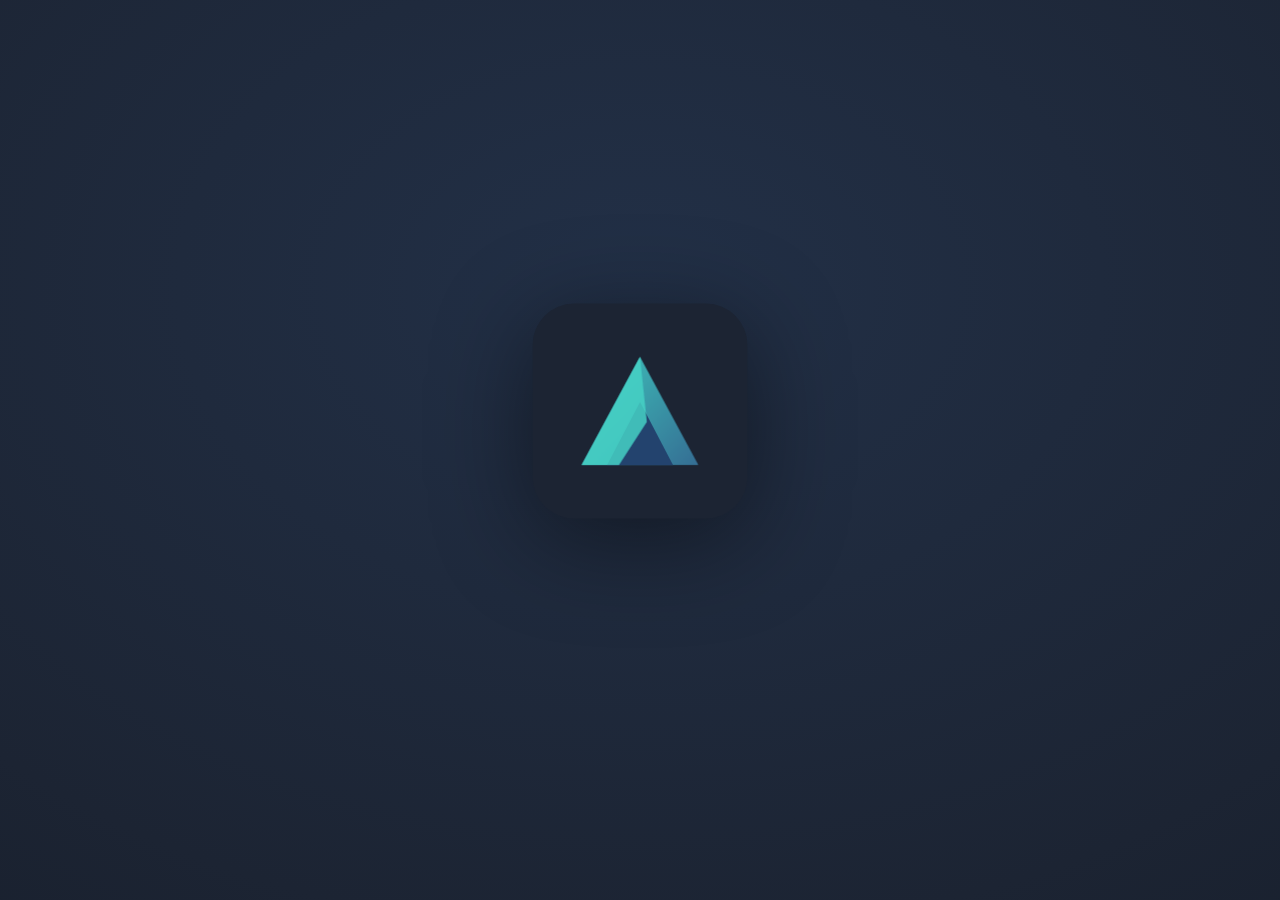
==== index.html @ 0f12d922 "versionar" ====
<!DOCTYPE html>
<html lang="es">
<head>
<meta charset="UTF-8">
<meta name="viewport" content="width=device-width, initial-scale=1.0">
<meta http-equiv="Cache-Control" content="no-cache, no-store, must-revalidate">
<meta http-equiv="Pragma" content="no-cache">
<meta http-equiv="Expires" content="0">
<title>ÁPICE · Gestión Jurídica Inteligente</title>
<!-- App instalable en el celular (PWA) -->
<link rel="manifest" href="/manifest.json">
<meta name="theme-color" content="#1C2433">
<meta name="mobile-web-app-capable" content="yes">
<meta name="apple-mobile-web-app-capable" content="yes">
<meta name="apple-mobile-web-app-status-bar-style" content="black-translucent">
<meta name="apple-mobile-web-app-title" content="ÁPICE">
<link rel="icon" href="/icon.svg" type="image/svg+xml">
<link rel="icon" type="image/png" sizes="512x512" href="/icon-512.png">
<link rel="icon" type="image/png" sizes="192x192" href="/icon-192.png">
<link rel="shortcut icon" href="/icon-192.png">
<link rel="apple-touch-icon" href="/icon-512.png">
<!-- Descripción y vista previa (SEO / redes) -->
<meta name="description" content="ÁPICE — Gestión Jurídica Inteligente. Sistema para estudios jurídicos: expedientes, plazos procesales, honorarios, recibos y portal de clientes en un solo lugar, con tus datos y los de tus clientes protegidos.">
<link rel="canonical" href="https://www.abogadoscatamarca.com/">
<meta property="og:type" content="website">
<meta property="og:site_name" content="ÁPICE">
<meta property="og:title" content="ÁPICE · Gestión Jurídica Inteligente">
<meta property="og:description" content="Sistema para estudios jurídicos: expedientes, plazos, honorarios, recibos y portal de clientes en un solo lugar. Tus datos, protegidos.">
<meta property="og:url" content="https://www.abogadoscatamarca.com/">
<meta property="og:image" content="https://www.abogadoscatamarca.com/icon-512.png">
<meta property="og:image:width" content="512">
<meta property="og:image:height" content="512">
<meta name="twitter:card" content="summary">
<meta name="twitter:title" content="ÁPICE · Gestión Jurídica Inteligente">
<meta name="twitter:description" content="Sistema para estudios jurídicos: expedientes, plazos, honorarios y portal de clientes.">
<meta name="twitter:image" content="https://www.abogadoscatamarca.com/icon-512.png">
<link rel="preconnect" href="https://fonts.googleapis.com">
<link rel="preconnect" href="https://fonts.gstatic.com" crossorigin>
<link href="https://fonts.googleapis.com/css2?family=Spectral:ital,wght@0,400;0,500;0,600;1,400&family=Inter:wght@400;500;600;700&family=IBM+Plex+Mono:wght@400;500&display=swap" rel="stylesheet">
<link rel="stylesheet" href="styles.css?v=202607231546">
</head>
<body>

<div id="apiceSplash" aria-hidden="true">
  <div class="apx-stage">
    <svg viewBox="0 0 512 512" xmlns="http://www.w3.org/2000/svg" role="img" aria-label="ÁPICE">
      <defs>
        <linearGradient id="apxg" gradientUnits="userSpaceOnUse" x1="120" y1="130" x2="392" y2="382">
          <stop offset="0" stop-color="#3FC8BD"/><stop offset="1" stop-color="#356E94"/>
        </linearGradient>
        <radialGradient id="apxFlashG" cx="50%" cy="50%" r="50%">
          <stop offset="0" stop-color="#ffffff" stop-opacity="1"/>
          <stop offset="45%" stop-color="#eafcff" stop-opacity=".7"/>
          <stop offset="100%" stop-color="#eafcff" stop-opacity="0"/>
        </radialGradient>
      </defs>
      <rect x="6" y="6" width="500" height="500" rx="96" fill="#1C2433"/>
      <g id="apxLogo">
        <path id="apxBase" class="apx-p" d="M256 130 L392 382 L120 382 Z" fill="url(#apxg)"/>
        <path id="apxNavy" class="apx-p" d="M256 235 L333 382 L179 382 Z" fill="#23436E"/>
        <path id="apxLite" class="apx-p" d="M256 130 L272 281 L207 382 L120 382 Z" fill="#46D2C6" opacity=".85"/>
        <path id="apxEdgeL" class="apx-edge" d="M256 130 L120 382"/>
        <path id="apxEdgeR" class="apx-edge" d="M256 130 L392 382"/>
        <circle id="apxFlash" cx="256" cy="130" r="70" fill="url(#apxFlashG)"/>
      </g>
    </svg>
  </div>
  <div class="apx-txt"><div class="apx-word">ÁPICE</div><div class="apx-sub">GESTIÓN JURÍDICA</div></div>
</div>
<script>if(sessionStorage.getItem('apxSeen')){var _sp=document.getElementById('apiceSplash');if(_sp)_sp.style.display='none';}</script>
<aside class="sidebar" id="sidebar">
  <div class="sb-logo"><img id="sbLogo" alt="ÁPICE"></div>
  <nav class="sb-nav" id="sbNav"></nav>
  <div class="sb-user"><button class="sb-av" id="sbAv" onclick="document.getElementById('avatarInput').click()" title="Cambiar foto o logo del estudio">RL</button><div class="sb-ui"><div class="sb-un">Rocío Luján</div><div class="sb-ur">Abogada</div></div><input type="file" id="avatarInput" accept="image/*" style="display:none" onchange="onAvatarPick(event)"></div>
</aside>
<main class="main" id="app"></main>
<button class="sb-toggle" id="sbToggle" onclick="toggleSidebar()" aria-label="Menú">☰</button>
<div class="sb-backdrop" id="sbBackdrop" onclick="toggleSidebar(false)"></div>
<!-- APICE Prototipo B: puente con el servidor (login real + datos compartidos). Carga ANTES del codigo de la app. -->
<script src="api.js?v=202607231546"></script>
<script src="app.js?v=202607231546"></script>
<script src="anim.js?v=202607231546"></script>
</body>
</html>
---- styles.css ----
:root{
    --tinta:#1C2433;--tinta-soft:#3A4456;--papel:#EEF1F5;--tarjeta:#FFFFFF;
    --linea:#E5E7EB;--linea-fuerte:#D3D7DE;--mut:#6B7280;
    --verde:#15803D;--verde-bg:#E7F1EA;--verde-tx:#14532D;
    --azul:#2563EB;--azul-bg:#E7EDFC;--azul-tx:#1E3A8A;
    --amar:#CA8A04;--amar-bg:#FBF3D9;--amar-tx:#854D0E;
    --susp:#64748B;--susp-bg:#EEF1F4;--susp-tx:#3F4A5A;
    --serif:'Spectral',Georgia,serif;--sans:'Inter',system-ui,-apple-system,sans-serif;--mono:'IBM Plex Mono',ui-monospace,monospace;
  }
  *{box-sizing:border-box;margin:0;padding:0}
  body{background:#F6F7F9;color:var(--tinta);font-family:var(--sans);line-height:1.5;-webkit-font-smoothing:antialiased}
  button{font-family:inherit;cursor:pointer;border:none;background:none;color:inherit}
  .wrap{max-width:1120px;margin:0 auto;padding:28px 20px 80px}
  .eyebrow{font-family:var(--mono);font-size:11px;letter-spacing:.22em;text-transform:uppercase;color:var(--mut)}
  header h1{font-family:var(--serif);font-weight:600;font-size:30px;letter-spacing:-.01em;margin-top:6px;line-height:1.1}
  header h1 span{color:var(--amar)}
  .sub{color:var(--mut);font-size:14px;margin-top:6px}
  .topbar{display:flex;justify-content:space-between;align-items:center;gap:16px;flex-wrap:wrap}
  .brand{display:flex;align-items:center;gap:16px}
  .brand .logo{height:360px;width:auto;flex:none;display:block}
  @media(max-width:560px){ .brand .logo{height:220px} }
  .top-acc{display:flex;gap:9px;align-items:center;flex-wrap:wrap}
  .nbtn{position:relative;display:inline-flex;align-items:center;gap:7px;font-size:13px;font-weight:600;padding:10px 13px;border-radius:10px;border:1px solid var(--linea-fuerte);background:var(--tarjeta);color:var(--tinta-soft)}
  .nbtn:hover{border-color:var(--tinta-soft)}
  .nbtn .bdg{font-family:var(--mono);font-size:10px;font-weight:600;color:#fff;border-radius:999px;min-width:17px;height:17px;display:inline-flex;align-items:center;justify-content:center;padding:0 4px}
  .nbtn.av .bdg{background:var(--azul)} .nbtn.ve .bdg{background:var(--amar)}
  .btn-add{background:var(--tinta);color:#fff;font-size:13px;font-weight:600;padding:11px 16px;border-radius:10px;white-space:nowrap}
  .btn-add:hover{background:#10151f}
  .stats{display:flex;gap:20px;flex-wrap:wrap;margin:22px 0 8px;padding:16px 18px;background:var(--tarjeta);border:1px solid var(--linea);border-radius:12px}
  .stat{display:flex;flex-direction:column;gap:2px}
  .stat .n{font-family:var(--serif);font-size:26px;font-weight:600;line-height:1}
  .stat .l{font-size:12px;color:var(--mut);display:flex;align-items:center;gap:6px}
  .dot{width:9px;height:9px;border-radius:50%;display:inline-block}
  .dot.t{background:var(--verde)} .dot.p{background:var(--azul)} .dot.s{background:var(--susp)} .dot.f{background:var(--amar)}
  .divv{width:1px;background:var(--linea);align-self:stretch}
  .toolbar{margin-top:22px;display:flex;flex-direction:column;gap:14px}
  .search{display:flex;align-items:center;gap:10px;background:var(--tarjeta);border:1px solid var(--linea-fuerte);border-radius:10px;padding:11px 14px}
  .search input{border:none;outline:none;font-size:15px;width:100%;background:transparent;color:var(--tinta)}
  .search svg{flex:none;color:var(--mut)}
  .filtros{display:flex;flex-direction:column;gap:9px}
  .filtro-fila{display:flex;align-items:center;gap:8px;flex-wrap:wrap}
  .filtro-lbl{font-family:var(--mono);font-size:10px;letter-spacing:.14em;text-transform:uppercase;color:var(--mut);min-width:78px}
  .chip{font-size:13px;padding:6px 12px;border:1px solid var(--linea-fuerte);border-radius:999px;background:var(--tarjeta);color:var(--tinta-soft);transition:.12s;white-space:nowrap}
  .chip:hover{border-color:var(--tinta-soft)}
  .chip.on{background:var(--tinta);color:#fff;border-color:var(--tinta)}
  .chip.on.t{background:var(--verde);border-color:var(--verde)} .chip.on.p{background:var(--azul);border-color:var(--azul)}
  .chip.on.s{background:var(--susp);border-color:var(--susp)} .chip.on.f{background:var(--amar);border-color:var(--amar)}
  .seccion{margin-top:34px}
  .seccion-head{display:flex;align-items:center;gap:11px;margin-bottom:16px}
  .marker{width:4px;height:22px;border-radius:2px}
  .marker.t{background:var(--verde)} .marker.p{background:var(--azul)} .marker.s{background:var(--susp)} .marker.f{background:var(--amar)}
  .seccion-head h2{font-family:var(--serif);font-size:20px;font-weight:600}
  .seccion-head .cnt{font-family:var(--mono);font-size:12px;color:var(--mut);background:var(--tarjeta);border:1px solid var(--linea);padding:2px 9px;border-radius:999px}
  .vacio{color:var(--mut);font-size:14px;font-style:italic;padding:18px 0 6px}
  .grid{display:grid;grid-template-columns:repeat(auto-fill,minmax(310px,1fr));gap:15px}
  .card{position:relative;background:var(--tarjeta);border:1px solid var(--linea);border-radius:12px;padding:18px 18px 16px 22px;overflow:hidden;transition:.14s;text-align:left;width:100%}
  .card:hover{border-color:var(--linea-fuerte);box-shadow:0 6px 20px -12px rgba(28,36,51,.4);transform:translateY(-1px)}
  .spine{position:absolute;left:0;top:0;bottom:0;width:6px}
  .spine.t{background:var(--verde)} .spine.p{background:var(--azul)} .spine.s{background:var(--susp)} .spine.f{background:var(--amar)}
  .card .mat{display:inline-block;font-size:11px;font-weight:600;letter-spacing:.02em;padding:3px 9px;border-radius:6px;margin-bottom:9px}
  .mat.t{background:var(--verde-bg);color:var(--verde-tx)} .mat.p{background:var(--azul-bg);color:var(--azul-tx)} .mat.s{background:var(--susp-bg);color:var(--susp-tx)} .mat.f{background:var(--amar-bg);color:var(--amar-tx)}
  .card h3{font-family:var(--serif);font-size:16px;font-weight:600;line-height:1.25;margin-bottom:12px}
  .meta{font-size:12.5px;color:var(--tinta-soft);display:flex;flex-direction:column;gap:3px;margin-bottom:12px}
  .meta b{color:var(--mut);font-weight:500}
  .exp{font-family:var(--mono);font-size:12px;color:var(--mut);margin-bottom:10px}
  .mov{border-top:1px dashed var(--linea-fuerte);padding-top:10px;margin-top:2px}
  .mov .mlbl{font-family:var(--mono);font-size:9.5px;letter-spacing:.12em;text-transform:uppercase;color:var(--mut)}
  .mov .mfecha{font-family:var(--mono);font-size:12px;font-weight:500;color:var(--tinta)}
  .mov .mtxt{font-size:12.5px;color:var(--tinta-soft);margin-top:2px}
  .alerta-pin{position:absolute;top:14px;right:14px;font-size:11px;color:var(--amar);display:flex;align-items:center;gap:4px}
  .ficha{background:var(--tarjeta);border:1px solid var(--linea);border-radius:14px;overflow:hidden}
  .ficha-top{padding:20px 24px;border-bottom:1px solid var(--linea);position:relative}
  .ficha-top .spine{width:8px}
  .volver{font-size:13px;color:var(--mut);display:inline-flex;align-items:center;gap:6px;margin-bottom:12px}
  .volver:hover{color:var(--tinta)}
  .ficha-top h2{font-family:var(--serif);font-size:23px;font-weight:600;line-height:1.2;padding-left:6px;max-width:760px}
  .badges{display:flex;gap:8px;flex-wrap:wrap;margin:12px 0 0 6px;align-items:center}
  .badge{font-size:12px;font-weight:600;padding:4px 11px;border-radius:999px;display:inline-flex;align-items:center;gap:6px}
  .badge.t{background:var(--verde-bg);color:var(--verde-tx)} .badge.p{background:var(--azul-bg);color:var(--azul-tx)} .badge.s{background:var(--susp-bg);color:var(--susp-tx)} .badge.f{background:var(--amar-bg);color:var(--amar-tx)}
  .badge.proc{background:#EEF0F3;color:var(--tinta-soft)}
  .badge.mat-b{background:transparent;border:1px solid var(--linea-fuerte);color:var(--tinta-soft);font-weight:500}
  .ficha-acciones{display:flex;gap:10px;flex-wrap:wrap;margin:16px 0 0 6px}
  .btn-sec{font-size:13px;font-weight:600;padding:8px 14px;border-radius:9px;border:1px solid var(--linea-fuerte);background:var(--tarjeta);display:inline-flex;align-items:center;gap:7px;text-decoration:none;color:var(--tinta)}
  .btn-sec:hover{border-color:var(--tinta-soft)}
  .btn-sec.activa{background:var(--tinta);color:#fff;border-color:var(--tinta)}
  .tabs{display:flex;gap:2px;padding:0 24px;border-bottom:1px solid var(--linea);background:#FBFAF7;overflow-x:auto}
  .tab{font-size:13.5px;font-weight:500;padding:14px 16px;color:var(--mut);border-bottom:2px solid transparent;white-space:nowrap}
  .tab:hover{color:var(--tinta)}
  .tab.on{color:var(--tinta);font-weight:600;border-bottom-color:var(--amar)}
  .panel{padding:24px}
  .alertas{background:var(--amar-bg);border:1px solid #EBD9A0;border-radius:10px;padding:13px 15px;margin-bottom:20px}
  .alertas .ah{font-size:12px;font-weight:700;color:var(--amar-tx);text-transform:uppercase;letter-spacing:.06em;display:flex;align-items:center;gap:7px;margin-bottom:9px}
  .alertas .arow{font-size:13px;color:#6b4e0c;padding:7px 0;border-top:1px solid #EBD9A0;display:flex;justify-content:space-between;gap:12px;align-items:flex-start}
  .alertas .arow:first-of-type{border-top:none}
  .alertas .mini{font-size:12px;font-weight:600;color:var(--amar-tx);border:1px solid #D9B85C;border-radius:7px;padding:5px 10px;white-space:nowrap}
  .alertas .mini:hover{background:#F3E5B8}
  .campos{display:grid;grid-template-columns:repeat(2,1fr);gap:1px;background:var(--linea);border:1px solid var(--linea);border-radius:10px;overflow:hidden}
  .campo{background:var(--tarjeta);padding:13px 15px}
  .campo .ck{font-family:var(--mono);font-size:10px;letter-spacing:.1em;text-transform:uppercase;color:var(--mut);margin-bottom:4px}
  .campo .cv{font-size:14px;color:var(--tinta);line-height:1.45}
  .campo.full{grid-column:1/-1}
  .campo .cv.mono{font-family:var(--mono);font-size:13px}
  .pdos{padding:0!important;display:grid;grid-template-columns:1fr 1fr}
  .pdos .ph{padding:13px 15px}
  .pdos .ph+.ph{border-left:1px solid var(--linea)}
  .bloque-titulo{font-family:var(--mono);font-size:11px;letter-spacing:.14em;text-transform:uppercase;color:var(--mut);margin:26px 0 12px;display:flex;align-items:center;gap:9px}
  .bloque-titulo:after{content:"";flex:1;height:1px;background:var(--linea)}
  .tl{position:relative;padding-left:26px}
  .tl:before{content:"";position:absolute;left:6px;top:6px;bottom:6px;width:2px;background:var(--linea-fuerte)}
  .tl-item{position:relative;padding-bottom:22px}
  .tl-item:last-child{padding-bottom:0}
  .tl-item:before{content:"";position:absolute;left:-23px;top:3px;width:12px;height:12px;border-radius:50%;background:var(--tarjeta);border:2px solid var(--linea-fuerte)}
  .tl-item.actual:before{background:var(--verde);border-color:var(--verde);width:15px;height:15px;left:-24px;box-shadow:0 0 0 4px var(--verde-bg)}
  .tl-fecha{font-family:var(--mono);font-size:12px;font-weight:500;color:var(--tinta);display:flex;align-items:center;gap:8px}
  .tl-tag{font-family:var(--sans);font-size:9.5px;font-weight:700;letter-spacing:.08em;text-transform:uppercase;padding:2px 7px;border-radius:999px}
  .tl-tag.act{background:var(--verde);color:#fff} .tl-tag.ini{background:#EEF0F3;color:var(--mut)}
  .tl-txt{font-size:13.5px;color:var(--tinta-soft);margin-top:3px}
  .mov-add{display:flex;gap:8px;margin-bottom:20px;flex-wrap:wrap;align-items:center;background:#FBFAF7;border:1px solid var(--linea);border-radius:10px;padding:12px}
  .mov-add input[type=date]{border:1px solid var(--linea-fuerte);border-radius:8px;padding:9px 10px;font-family:var(--mono);font-size:13px;color:var(--tinta)}
  .mov-add input[type=text]{flex:1;min-width:170px;border:1px solid var(--linea-fuerte);border-radius:8px;padding:9px 11px;font-size:13.5px;font-family:inherit;outline:none}
  .mov-add input[type=text]:focus{border-color:var(--azul)}
  .mov-add button{background:var(--tinta);color:#fff;font-size:13px;font-weight:600;padding:0 14px;height:38px;border-radius:8px;white-space:nowrap}
  .mov-tools{margin-left:auto;display:inline-flex;gap:5px;opacity:.45;transition:.12s} .tl-item:hover .mov-tools{opacity:1}
  .mov-edit{display:flex;flex-direction:column;gap:8px}
  .mov-edit input,.mov-edit textarea{border:1px solid var(--azul);border-radius:7px;padding:7px 9px;font-size:13px;font-family:inherit;outline:none;width:100%}
  .mov-edit input{max-width:200px}
  .mov-edit-acc{display:flex;gap:8px}
  .hon-iusbar{display:flex;align-items:center;gap:10px;flex-wrap:wrap;background:var(--amar-bg);border:1px solid #EBD9A0;border-radius:10px;padding:12px 14px;font-size:13.5px;color:var(--amar-tx);margin-bottom:8px}
  .hon-iusbar input{width:120px;border:1px solid #D9B85C;border-radius:8px;padding:7px 9px;font-family:var(--mono);font-size:13px;color:var(--tinta)}
  .hon-iusbar .lk{border:1px solid #D9B85C;color:var(--amar-tx)}
  .hon-iusbar .hon-note{font-size:12px;color:var(--mut);width:100%}
  .hon-card{background:#FBFAF7;border:1px solid var(--linea);border-radius:10px;padding:14px}
  .hon-set{display:flex;align-items:center;gap:8px;flex-wrap:wrap}
  .hon-set label{font-size:13px;font-weight:600;color:var(--tinta-soft)}
  .hon-set input{width:90px;border:1px solid var(--linea-fuerte);border-radius:8px;padding:8px 10px;font-family:var(--mono);font-size:14px}
  .hon-set span{font-family:var(--mono);font-size:13px;color:var(--mut)}
  .hon-eq{font-size:13px;color:var(--mut);margin-top:8px}
  .hon-saldo{display:grid;grid-template-columns:repeat(3,1fr);gap:1px;background:var(--linea);border:1px solid var(--linea);border-radius:10px;overflow:hidden;margin-top:16px}
  .hon-s{background:var(--tarjeta);padding:14px 16px;display:flex;flex-direction:column;gap:3px}
  .hon-s .hl{font-family:var(--mono);font-size:10px;letter-spacing:.1em;text-transform:uppercase;color:var(--mut)}
  .hon-s .hv{font-family:var(--serif);font-size:22px;font-weight:600}
  .hon-s .hp{font-size:12.5px;color:var(--mut)}
  .hon-s.ok .hv{color:var(--verde)} .hon-s.sal .hv{color:var(--amar-tx)}
  .hon-bar{height:10px;background:var(--linea);border-radius:999px;overflow:hidden;margin-top:16px}
  .hon-fill{height:100%;background:var(--verde);border-radius:999px;transition:width .3s}
  .hon-pct{font-size:12.5px;color:var(--mut);margin-top:6px;text-align:right}
  .pago-add,.gasto-add{display:flex;gap:8px;flex-wrap:wrap;align-items:center;background:#FBFAF7;border:1px solid var(--linea);border-radius:10px;padding:12px;margin-bottom:12px}
  .pago-add input[type=date],.pago-add input[type=number],.gasto-add input[type=number]{border:1px solid var(--linea-fuerte);border-radius:8px;padding:9px 10px;font-family:var(--mono);font-size:13px;width:110px}
  .pago-add input[type=text],.gasto-add input[type=text]{flex:1;min-width:140px;border:1px solid var(--linea-fuerte);border-radius:8px;padding:9px 11px;font-size:13.5px;font-family:inherit;outline:none}
  .gasto-add select{border:1px solid var(--linea-fuerte);border-radius:8px;padding:9px 10px;font-size:13px;font-family:inherit;background:var(--tarjeta)}
  .pago-add button,.gasto-add button{background:var(--tinta);color:#fff;font-size:13px;font-weight:600;padding:0 14px;height:38px;border-radius:8px;white-space:nowrap}
  .pago-list,.gasto-list{display:flex;flex-direction:column;gap:7px;margin-bottom:10px}
  .pago-it,.gasto-it{display:flex;align-items:center;gap:12px;padding:10px 14px;border:1px solid var(--linea);border-radius:9px;font-size:13.5px}
  .pago-it .pf{font-family:var(--mono);font-size:12px;color:var(--mut);min-width:88px}
  .pago-it .pi{font-weight:600} .pago-it .pe{color:var(--mut);font-size:12.5px} .pago-it .pn{flex:1;color:var(--tinta-soft);font-size:12.5px}
  .gasto-it .gc{flex:1} .gasto-it .gm{font-family:var(--mono);font-size:12.5px;color:var(--tinta-soft)}
  .gasto-it .gck{width:18px;height:18px;border:2px solid var(--linea-fuerte);border-radius:5px;display:flex;align-items:center;justify-content:center;color:#fff;cursor:pointer;flex:none}
  .gasto-it.pg .gck{background:var(--verde);border-color:var(--verde)}
  .gasto-it.pg .gc{color:var(--mut);text-decoration:line-through}
  .gasto-tot{text-align:right;font-size:14px;margin-top:6px}
  .estado-pago{font-size:11px;font-weight:700;text-transform:uppercase;letter-spacing:.04em;padding:4px 10px;border-radius:7px;border:1px solid transparent;cursor:pointer}
  .estado-pago.si{background:var(--verde-bg);color:var(--verde-tx)} .estado-pago.no{background:var(--amar-bg);color:var(--amar-tx)}
  .estado-pago:hover{border-color:currentColor}
  .cli-top{background:linear-gradient(180deg,#F1F6FF,#fff)}
  .cli-portal-h{display:flex;justify-content:space-between;align-items:flex-start;gap:12px;flex-wrap:wrap}
  .cli-brand{display:flex;align-items:center;gap:13px}
  .cli-brand .logo{height:58px;width:auto;flex:none;display:block}
  .cli-sim{font-size:12px;color:var(--mut);display:inline-flex;align-items:center;gap:5px;background:#EAEEF4;padding:5px 11px;border-radius:999px;white-space:nowrap}
  .cli-causas{display:grid;grid-template-columns:repeat(auto-fill,minmax(280px,1fr));gap:14px}
  .cli-causa-card{position:relative;text-align:left;background:var(--tarjeta);border:1px solid var(--linea);border-radius:12px;padding:18px 18px 16px 24px;overflow:hidden;width:100%;transition:.14s}
  .cli-causa-card:hover{border-color:var(--linea-fuerte);box-shadow:0 6px 20px -12px rgba(28,36,51,.4);transform:translateY(-1px)}
  .cli-causa-card h3{font-family:var(--serif);font-size:15px;font-weight:600;line-height:1.25;margin-top:5px}
  .cli-causa-tit{font-family:var(--serif);font-size:18px;font-weight:600;padding:16px 24px 16px 30px;border-bottom:1px solid var(--linea);position:relative}
  .cli-causa-tit .spine{position:absolute;left:0;top:0;bottom:0;width:8px}
  .doclist{display:flex;flex-direction:column;gap:8px}
  .doc{display:flex;align-items:center;gap:11px;padding:11px 14px;border:1px solid var(--linea);border-radius:9px;background:#FBFAF7;font-size:13.5px;text-decoration:none;color:var(--tinta)}
  .doc:hover{border-color:var(--linea-fuerte);background:#fff}
  .doc svg{color:var(--mut);flex:none}
  .doc .dn{flex:1}
  .vtag{font-size:10px;font-weight:700;letter-spacing:.04em;text-transform:uppercase;padding:3px 8px;border-radius:6px;cursor:pointer;border:1px solid transparent}
  .vtag.cli{background:var(--azul-bg);color:var(--azul-tx)} .vtag.int{background:#EEEAE1;color:#6b5e44}
  .vtag:hover{border-color:currentColor}
  .dext{font-family:var(--mono);font-size:10px;color:var(--mut);text-transform:uppercase}
  .nota-doc{font-size:12.5px;color:var(--mut);margin-top:14px;line-height:1.5;background:#FBFAF7;border:1px dashed var(--linea-fuerte);border-radius:9px;padding:12px 14px}
  .pend{display:flex;flex-direction:column;gap:9px}
  .pitem{display:flex;align-items:flex-start;gap:11px;padding:12px 14px;border:1px solid var(--linea);border-radius:9px;font-size:13.5px}
  .pitem .pcheck{width:19px;height:19px;border:2px solid var(--linea-fuerte);border-radius:5px;flex:none;margin-top:1px;display:flex;align-items:center;justify-content:center;transition:.12s;cursor:pointer}
  .pitem.done .pcheck{background:var(--verde);border-color:var(--verde)}
  .pitem.done .ptxt{text-decoration:line-through;color:var(--mut)}
  .pitem .ptxt{flex:1;cursor:text}
  .pitem .pcheck svg{opacity:0;color:#fff} .pitem.done .pcheck svg{opacity:1}
  .pedit{flex:1;border:1px solid var(--azul);border-radius:7px;padding:6px 9px;font-size:13.5px;font-family:inherit;outline:none}
  .picon{color:var(--mut);font-size:14px;line-height:1;padding:0 2px;cursor:pointer} .picon:hover{color:var(--tinta)}
  .pdel{color:var(--mut);font-size:17px;line-height:1;padding:0 2px;cursor:pointer} .pdel:hover{color:#b91c1c}
  .padd{display:flex;gap:8px;margin-top:12px}
  .padd input{flex:1;border:1px solid var(--linea-fuerte);border-radius:9px;padding:10px 12px;font-size:13.5px;font-family:inherit;outline:none}
  .padd input:focus{border-color:var(--azul)}
  .padd button{background:var(--tinta);color:#fff;font-size:13px;font-weight:600;padding:0 16px;border-radius:9px}
  .cliente-aviso{background:var(--azul-bg);border:1px solid #BFD0F5;border-radius:10px;padding:12px 15px;font-size:13px;color:var(--azul-tx);margin-bottom:20px;display:flex;gap:9px;align-items:flex-start}
  .cli-card{border:1px solid var(--linea);border-radius:12px;padding:24px;background:linear-gradient(180deg,#FBFAF7,#fff)}
  .cli-card .clab{font-family:var(--mono);font-size:11px;letter-spacing:.12em;text-transform:uppercase;color:var(--mut)}
  .cli-card h3{font-family:var(--serif);font-size:21px;font-weight:600;margin:5px 0 18px}
  .cli-estado{display:inline-flex;align-items:center;gap:8px;font-size:14px;font-weight:600;padding:8px 14px;border-radius:999px;margin-bottom:18px}
  .cli-estado.t{background:var(--verde-bg);color:var(--verde-tx)} .cli-estado.p{background:var(--azul-bg);color:var(--azul-tx)} .cli-estado.s{background:var(--susp-bg);color:var(--susp-tx)} .cli-estado.f{background:var(--amar-bg);color:var(--amar-tx)}
  .cli-row{padding:14px 0;border-top:1px solid var(--linea)}
  .cli-row .crk{font-size:12px;color:var(--mut);margin-bottom:3px}
  .cli-row .crv{font-size:15px;color:var(--tinta)}
  .overlay{position:fixed;inset:0;background:rgba(28,36,51,.45);display:flex;align-items:flex-start;justify-content:center;padding:40px 16px;overflow-y:auto;z-index:80}
  .modal{background:var(--tarjeta);border-radius:14px;max-width:560px;width:100%;padding:26px;box-shadow:0 24px 60px -20px rgba(0,0,0,.5)}
  .modal.wide{max-width:640px}
  .modal h3{font-family:var(--serif);font-size:21px;font-weight:600;margin-bottom:4px}
  .modal .msub{font-size:13px;color:var(--mut);margin-bottom:20px}
  .field{margin-bottom:15px}
  .grid2{display:grid;grid-template-columns:1fr 1fr;gap:0 14px}
  .ed-sub{font-weight:600;font-size:13px;color:var(--tinta-soft);margin:6px 0 8px;padding-top:6px;border-top:1px solid var(--linea)}
  .field label{display:block;font-size:12.5px;font-weight:600;color:var(--tinta-soft);margin-bottom:6px}
  .field input,.field select,.field textarea{width:100%;border:1px solid var(--linea-fuerte);border-radius:9px;padding:10px 12px;font-size:14px;font-family:inherit;color:var(--tinta);background:var(--tarjeta);outline:none}
  .field input:focus,.field select:focus,.field textarea:focus{border-color:var(--azul)}
  .modal-acc{display:flex;gap:10px;justify-content:flex-end;margin-top:22px}
  .btn-ghost{font-size:14px;font-weight:600;padding:10px 16px;border-radius:9px;color:var(--mut)}
  .btn-ghost:hover{color:var(--tinta)}
  .btn-prim{background:var(--tinta);color:#fff;font-size:14px;font-weight:600;padding:10px 18px;border-radius:9px}
  .btn-prim:hover{background:#10151f}
  .est-ops{display:flex;flex-direction:column;gap:10px}
  .est-op{display:flex;align-items:center;gap:12px;border:2px solid var(--linea);border-radius:11px;padding:14px 16px;text-align:left;transition:.12s;width:100%}
  .est-op:hover{border-color:var(--linea-fuerte)}
  .est-op .em{width:6px;height:34px;border-radius:3px;flex:none}
  .est-op.t .em{background:var(--verde)} .est-op.p .em{background:var(--azul)} .est-op.s .em{background:var(--susp)} .est-op.f .em{background:var(--amar)}
  .est-op.sel.t{border-color:var(--verde);background:var(--verde-bg)} .est-op.sel.p{border-color:var(--azul);background:var(--azul-bg)} .est-op.sel.s{border-color:var(--susp);background:var(--susp-bg)} .est-op.sel.f{border-color:var(--amar);background:var(--amar-bg)}
  .est-op .et{font-weight:600;font-size:15px} .est-op .ed{font-size:12px;color:var(--mut);margin-top:1px}
  .lista{display:flex;flex-direction:column;gap:0;max-height:60vh;overflow-y:auto;margin:0 -6px}
  .litem{padding:14px 6px;border-top:1px solid var(--linea)}
  .litem:first-child{border-top:none}
  .litem .lc{font-family:var(--serif);font-size:14.5px;font-weight:600;margin-bottom:3px}
  .litem .lf{font-family:var(--mono);font-size:11px;color:var(--mut)}
  .litem .lt{font-size:13px;color:var(--tinta-soft);margin:4px 0 8px}
  .litem.nuevo .lf:after{content:" · NUEVO";color:var(--azul);font-weight:600}
  .litem .lacc{display:flex;gap:8px;flex-wrap:wrap}
  .lk{font-size:12.5px;font-weight:600;padding:6px 12px;border-radius:8px;border:1px solid var(--linea-fuerte)}
  .lk:hover{border-color:var(--tinta-soft)}
  .lk.go{background:var(--tinta);color:#fff;border-color:var(--tinta)}
  .lk.ok{background:var(--verde);color:#fff;border-color:var(--verde)}
  .post-tag{font-size:10px;font-weight:700;text-transform:uppercase;letter-spacing:.05em;color:var(--mut);background:#EEF0F3;padding:2px 7px;border-radius:6px;margin-left:6px}
  .vacio-c{text-align:center;color:var(--mut);font-size:14px;padding:30px 0;font-style:italic}
  .footer{margin-top:40px;text-align:center;font-size:12px;color:var(--mut);font-family:var(--mono);letter-spacing:.04em;line-height:1.9}
  .reset{color:var(--mut);text-decoration:underline;cursor:pointer}
  .reset:hover{color:var(--tinta)}
  @media(max-width:560px){ .campos,.grid2{grid-template-columns:1fr} .pdos{grid-template-columns:1fr} .pdos .ph+.ph{border-left:none;border-top:1px solid var(--linea)} header h1{font-size:25px} .stats{gap:14px} .wrap{padding:20px 14px 70px} .panel{padding:18px} .grid{grid-template-columns:1fr} .cli-causas{grid-template-columns:1fr} .hon-s .hv{font-size:18px} .hon-s{padding:11px 12px} .ficha-acciones{gap:7px} .btn-sec{padding:8px 11px;font-size:12.5px} }
  /* Nota de equivalencia IUS en la ficha (reemplaza el recuadro naranja) */
  .hon-eqnote{font-size:12px;color:var(--mut);background:#FBFAF7;border:1px solid var(--linea);border-radius:9px;padding:9px 12px;margin-bottom:8px;line-height:1.5}
  .hon-eqnote b{color:var(--tinta)}
  /* ===== Calculadora de honorarios ===== */
  .calc-fab{position:fixed;left:18px;bottom:18px;z-index:60;display:inline-flex;align-items:center;gap:7px;background:var(--tinta);color:#fff;font-size:13px;font-weight:600;padding:11px 15px;border-radius:999px;box-shadow:0 8px 24px -8px rgba(28,36,51,.55)}
  .calc-fab:hover{background:#10151f}
  body.calc-open .calc-fab{display:none}
  .calc-backdrop{position:fixed;inset:0;background:rgba(28,36,51,.45);z-index:61;display:none}
  body.calc-open .calc-backdrop{display:block}
  .calc-panel{position:fixed;top:0;left:0;bottom:0;width:344px;max-width:88vw;background:var(--tarjeta);border-right:1px solid var(--linea-fuerte);box-shadow:0 0 44px -10px rgba(0,0,0,.28);z-index:62;transform:translateX(-100%);transition:transform .25s ease;display:flex;flex-direction:column}
  body.calc-open .calc-panel{transform:translateX(0)}
  .calc-head{padding:18px 18px 14px;border-bottom:1px solid var(--linea);display:flex;justify-content:space-between;align-items:flex-start;gap:10px;background:#FBFAF7}
  .calc-head h3{font-family:var(--serif);font-size:18px;font-weight:600;line-height:1.15}
  .calc-head .ch-sub{font-size:11px;color:var(--mut);margin-top:2px;font-family:var(--mono);letter-spacing:.06em}
  .calc-head .cx{font-size:24px;line-height:1;color:var(--mut);padding:0 2px}
  .calc-head .cx:hover{color:var(--tinta)}
  .calc-body{padding:16px 18px 26px;overflow-y:auto;flex:1}
  .calc-modes{display:flex;gap:6px;margin-bottom:14px}
  .calc-mode{flex:1;font-size:12px;font-weight:600;padding:9px 6px;border:1px solid var(--linea-fuerte);border-radius:9px;color:var(--tinta-soft);text-align:center;line-height:1.2}
  .calc-mode:hover{border-color:var(--tinta-soft)}
  .calc-mode.on{background:var(--tinta);color:#fff;border-color:var(--tinta)}
  .calc-ius{font-size:12px;color:var(--mut);background:#FBFAF7;border:1px solid var(--linea);border-radius:9px;padding:9px 11px;margin-bottom:14px;display:flex;justify-content:space-between;align-items:center;gap:8px}
  .calc-ius b{color:var(--tinta)}
  .calc-ius .lk{font-size:11.5px;font-weight:600;padding:5px 10px;border-radius:7px;border:1px solid var(--linea-fuerte);color:var(--tinta-soft)}
  .calc-ius .lk:hover{border-color:var(--tinta-soft)}
  .calc-search input{width:100%;border:1px solid var(--linea-fuerte);border-radius:9px;padding:9px 11px;font-size:13.5px;font-family:inherit;outline:none}
  .calc-search input:focus{border-color:var(--azul)}
  .calc-grp{font-family:var(--mono);font-size:10px;letter-spacing:.12em;text-transform:uppercase;color:var(--mut);margin:13px 0 7px}
  .calc-it{width:100%;text-align:left;display:flex;justify-content:space-between;align-items:center;gap:10px;padding:9px 11px;border:1px solid var(--linea);border-radius:9px;margin-bottom:6px;background:var(--tarjeta);font-size:12.5px;line-height:1.3}
  .calc-it:hover{border-color:var(--tinta-soft)}
  .calc-it.sel{border-color:var(--amar);background:var(--amar-bg)}
  .calc-it .cj{font-family:var(--mono);font-size:11.5px;font-weight:600;color:var(--amar-tx);white-space:nowrap}
  .calc-field{margin-bottom:12px}
  .calc-field label{display:block;font-size:12px;font-weight:600;color:var(--tinta-soft);margin-bottom:5px}
  .calc-field input,.calc-field select{width:100%;border:1px solid var(--linea-fuerte);border-radius:9px;padding:9px 11px;font-size:13.5px;font-family:inherit;color:var(--tinta);background:var(--tarjeta);outline:none}
  .calc-field input:focus,.calc-field select:focus{border-color:var(--azul)}
  .calc-btn{width:100%;background:var(--tinta);color:#fff;font-size:13.5px;font-weight:600;padding:11px;border-radius:9px;margin-top:2px}
  .calc-btn:hover{background:#10151f}
  .calc-res{margin-top:16px;border:1px solid var(--linea);border-radius:11px;padding:14px;background:#FBFAF7}
  .calc-res .rrow{display:flex;justify-content:space-between;gap:10px;font-size:12.5px;padding:6px 0;border-top:1px dashed var(--linea-fuerte);align-items:baseline}
  .calc-res .rrow:first-child{border-top:none;padding-top:0}
  .calc-res .rk{color:var(--mut);flex:none}
  .calc-res .rv{font-weight:600;text-align:right}
  .calc-res .rv.big{font-family:var(--serif);font-size:19px;font-weight:600;color:var(--tinta)}
  .calc-fund{font-size:11px;color:var(--mut);margin-top:9px;line-height:1.5}
  .calc-warn{background:var(--amar-bg);border:1px solid #EBD9A0;border-radius:9px;padding:10px 12px;font-size:12px;color:var(--amar-tx);margin-top:12px;line-height:1.5}
  .calc-use{margin-top:14px;border-top:1px solid var(--linea);padding-top:13px}
  .calc-use .cu-lbl{font-size:12px;color:var(--tinta-soft);font-weight:600;margin-bottom:7px}
  .calc-use-row{display:flex;gap:8px;align-items:center}
  .calc-use-row input{width:84px;border:1px solid var(--linea-fuerte);border-radius:8px;padding:8px 10px;font-family:var(--mono);font-size:13px}
  .calc-use-row button{flex:1;background:var(--verde);color:#fff;font-size:12.5px;font-weight:600;padding:9px;border-radius:8px}
  .calc-use-row button:hover{filter:brightness(.95)}
  .calc-use .cu-hint{font-size:12px;color:var(--mut);font-style:italic}
  .calc-use .cu-ok{font-size:12px;color:var(--verde);font-weight:600;margin-top:8px}
  .calc-note{font-size:11px;color:var(--mut);margin-top:18px;line-height:1.5;border-top:1px solid var(--linea);padding-top:12px}
  @media(min-width:992px){ body.calc-open .wrap{margin-left:344px;transition:margin-left .25s ease} body.calc-open .calc-backdrop{display:none} }
  @media(max-width:560px){ .calc-fab{font-size:12px;padding:10px 13px;left:14px;bottom:14px} }
  /* ===== Caducidad de instancia ===== */
  .cad-card{background:#fff;border:1px solid var(--linea);border-radius:12px;padding:16px;margin-bottom:22px}
  .cad-warn{display:flex;gap:8px;align-items:flex-start;background:#C49A6314;border:1px solid #C49A6340;border-radius:9px;padding:9px 12px;font-size:11.5px;color:#7a5a22;line-height:1.45;margin:12px 0 6px;font-weight:500}
  .cad-card .cad-warn{margin:12px 0 8px}
  .cad-head{display:flex;align-items:center;gap:8px;font-family:var(--mono);font-size:11px;letter-spacing:.12em;text-transform:uppercase;color:var(--mut);margin-bottom:12px}
  .cad-head .cad-ic{font-size:14px}
  .cad-tipo{display:flex;flex-direction:column;gap:5px;margin-bottom:12px}
  .cad-tipo label{font-size:11px;font-weight:600;color:var(--tinta-soft)}
  .cad-tipo select{border:1px solid var(--linea-fuerte);border-radius:9px;padding:9px 11px;font-size:13px;font-family:inherit;background:var(--tarjeta);color:var(--tinta);outline:none}
  .cad-tipo select:focus{border-color:var(--azul)}
  .cad-status{font-size:13px;line-height:1.5;border-radius:9px;padding:11px 13px;margin-bottom:10px}
  .cad-status.nocad{background:var(--susp-bg);color:var(--susp-tx)}
  .cad-status.pausa{background:#EEF1F4;color:var(--tinta-soft)}
  .cad-status.sininfo{background:var(--azul-bg);color:var(--azul-tx)}
  .cad-detalle{border:1px solid var(--linea);border-radius:10px;overflow:hidden;margin-bottom:10px}
  .cad-row{display:flex;justify-content:space-between;gap:10px;font-size:13px;padding:9px 13px;border-bottom:1px solid var(--linea)}
  .cad-row span{color:var(--mut)}
  .cad-semaforo{font-size:14px;font-weight:700;text-align:center;padding:11px}
  .cad-semaforo.verde{background:var(--verde-bg);color:var(--verde-tx)}
  .cad-semaforo.amar{background:var(--amar-bg);color:var(--amar-tx)}
  .cad-semaforo.rojo{background:#FBE7E7;color:#991B1B}
  .cad-semaforo.venc{background:#991B1B;color:#fff}
  .cad-semaforo.pausa{background:#EEF1F4;color:var(--tinta-soft)}
  .cad-ley{font-size:12.5px;line-height:1.5;border-radius:9px;padding:10px 12px;margin-bottom:10px}
  .cad-ley.actor{background:var(--amar-bg);color:var(--amar-tx)}
  .cad-ley.demandado{background:var(--verde-bg);color:var(--verde-tx)}
  .cad-foot{font-size:11px;color:var(--mut);line-height:1.5;border-top:1px solid var(--linea);padding-top:10px}
  .tl-tag.imp{background:#7C3AED;color:#fff}
  .picon.imp{font-size:13px} .picon.imp.on{color:#7C3AED}
  .card-cad{margin-top:11px;font-size:11.5px;font-weight:700;border-radius:7px;padding:6px 10px;display:inline-block}
  .card-cad.verde{background:var(--verde-bg);color:var(--verde-tx)}
  .card-cad.amar{background:var(--amar-bg);color:var(--amar-tx)}
  .card-cad.rojo{background:#FBE7E7;color:#991B1B}
  .card-cad.venc{background:#991B1B;color:#fff}
  .card-cad.pausa{background:#EEF1F4;color:var(--tinta-soft)}
  /* ===== Barra lateral: nav + secciones ===== */
  .side-nav{display:grid;grid-template-columns:1fr 1fr;gap:7px;margin-bottom:16px}
  .side-tab{font-size:12.5px;font-weight:600;padding:10px 8px;border:1px solid var(--linea-fuerte);border-radius:9px;color:var(--tinta-soft);display:flex;align-items:center;justify-content:center;gap:6px;text-align:center}
  .side-tab:hover{border-color:var(--tinta-soft)}
  .side-tab.on{background:var(--tinta);color:#fff;border-color:var(--tinta)}
  .side-sectit{font-family:var(--serif);font-size:17px;font-weight:600;margin-bottom:4px}
  .side-secsub{font-size:11.5px;color:var(--mut);margin-bottom:14px;line-height:1.5}
  .cal-head{display:flex;align-items:center;justify-content:space-between;margin-bottom:10px}
  .cal-nav{font-size:18px;color:var(--mut);padding:1px 9px;border:1px solid var(--linea-fuerte);border-radius:7px;line-height:1.4}
  .cal-nav:hover{border-color:var(--tinta-soft);color:var(--tinta)}
  .cal-title{font-weight:600;font-size:14px;text-transform:capitalize}
  .cal-grid{display:grid;grid-template-columns:repeat(7,1fr);gap:3px}
  .cal-dow{font-size:9px;font-weight:700;color:var(--mut);text-align:center;text-transform:uppercase;padding:2px 0}
  .cal-cell{aspect-ratio:1;border:1px solid transparent;border-radius:7px;display:flex;flex-direction:column;align-items:center;justify-content:center;font-size:12px;color:var(--tinta);position:relative}
  .cal-cell.has{cursor:pointer;border-color:var(--linea)}
  .cal-cell.has:hover{border-color:var(--tinta-soft)}
  .cal-cell.today{background:var(--amar-bg);font-weight:700}
  .cal-cell.sel{background:var(--tinta);color:#fff}
  .cal-dots{display:flex;gap:2px;margin-top:2px;height:6px}
  .cal-dot{width:5px;height:5px;border-radius:50%}
  .cal-dot.juz{background:var(--azul)} .cal-dot.med{background:var(--verde)}
  .cal-verall{font-size:11.5px;font-weight:600;color:var(--tinta-soft);border:1px solid var(--linea-fuerte);border-radius:7px;padding:6px 11px}
  .cal-verall:hover{border-color:var(--tinta-soft)}
  .aud-list{display:flex;flex-direction:column;gap:8px;margin-top:14px}
  .aud-it{border:1px solid var(--linea);border-radius:9px;padding:10px 12px;font-size:12.5px}
  .aud-it .aud-d{font-family:var(--mono);font-size:11.5px;color:var(--tinta);font-weight:600}
  .aud-badge{font-size:9px;font-weight:700;text-transform:uppercase;letter-spacing:.04em;padding:2px 7px;border-radius:6px;margin-left:6px}
  .aud-badge.juz{background:var(--azul-bg);color:var(--azul-tx)} .aud-badge.med{background:var(--verde-bg);color:var(--verde-tx)}
  .aud-it .aud-info{color:var(--tinta-soft);margin-top:4px;line-height:1.4}
  .aud-it .aud-del{float:right;color:var(--mut);cursor:pointer;font-size:16px;line-height:1}
  .aud-it .aud-del:hover{color:#b91c1c}
  .tareas-grid{display:grid;grid-template-columns:repeat(auto-fill,minmax(300px,1fr));gap:16px;align-items:start}
  .tarea-grp{margin-bottom:0;background:var(--tarjeta);border:1px solid var(--linea);border-radius:12px;padding:13px 14px}
  .tarea-grp .tg-h{display:flex;align-items:center;gap:8px;width:100%;text-align:left;font-family:var(--serif);font-size:13.5px;font-weight:600;color:var(--tinta);margin-bottom:10px;line-height:1.3;padding-bottom:9px;border-bottom:1px solid var(--linea)}
  .tarea-grp .tg-h:hover .tg-car{color:var(--azul)}
  .tg-dot{width:8px;height:8px;border-radius:50%;flex:none}
  .tg-dot.t{background:var(--verde)}.tg-dot.p{background:var(--azul)}.tg-dot.s{background:var(--susp)}.tg-dot.f{background:var(--oro)}
  .tg-car{flex:1;min-width:0}
  .tg-go{font-size:11px;font-weight:500;color:var(--mut);white-space:nowrap;font-family:var(--sans)}
  .tarea-it{display:flex;align-items:flex-start;gap:10px;padding:9px 11px;border:1px solid var(--linea);border-radius:9px;font-size:12.5px;margin-bottom:6px}
  .tarea-it:last-child{margin-bottom:0}
  .tarea-it .tcheck{width:18px;height:18px;border:2px solid var(--linea-fuerte);border-radius:5px;flex:none;margin-top:1px;cursor:pointer}
  .tarea-it .tcheck:hover{border-color:var(--verde);background:var(--verde-bg)}
  .tarea-it .ttxt{flex:1;color:var(--tinta-soft);line-height:1.4;cursor:pointer}
  .tarea-it .ttxt:hover{color:var(--tinta)}
  /* ===== Rediseño v18 — barra lateral, paleta y dashboard ===== */
  :root{
    --tinta:#1B2238;--tinta-soft:#3C4660;--papel:#EEF1F5;--tarjeta:#FFFFFF;
    --linea:#E5E7EB;--linea-fuerte:#D3D7DE;--mut:#8A8475;
    --verde:#2F7D55;--verde-bg:#E7F0EA;--verde-tx:#23583A;
    --azul:#3C6FA6;--azul-bg:#E9EFF6;--azul-tx:#274F7C;
    --amar:#C49A63;--amar-bg:#F5EDDF;--amar-tx:#8A6230;
    --susp:#5B6577;--susp-bg:#ECEEF1;--susp-tx:#3A4150;
    --oro:#C6996A;--nav:#1A2238;--nav-hi:#27314E;--nav-tx:#C3C9D6;--nav-mut:#7D879E;
  }
  .sidebar{position:fixed;top:0;left:0;bottom:0;width:252px;background:var(--nav);display:flex;flex-direction:column;z-index:40;overflow-y:auto}
  .sb-logo{padding:20px 18px 10px;display:flex;justify-content:center}
  .sb-logo svg{width:202px;height:auto;display:block}
  .sb-av{overflow:hidden;padding:0;border:none}
  .sb-av img{width:100%;height:100%;object-fit:contain;background:#EFE9DC;display:block}
  .sb-nav{flex:1;padding:6px 12px;display:flex;flex-direction:column;gap:2px}
  .sb-item{display:flex;align-items:center;gap:12px;padding:11px 13px;border-radius:9px;color:var(--nav-tx);font-size:14px;font-weight:500;text-align:left;border-left:3px solid transparent;width:100%}
  .sb-item .sbi-ic{width:20px;text-align:center;font-size:15px;opacity:.92;flex:none}
  .sb-item:hover{background:var(--nav-hi);color:#fff}
  .sb-item.on{background:var(--nav-hi);color:#fff;border-left-color:var(--oro);font-weight:600}
  .sb-item.on .sbi-ic{color:var(--oro);opacity:1}
  .sb-item .sb-soon{font-size:8.5px;font-weight:700;letter-spacing:.05em;color:var(--nav-mut);border:1px solid var(--nav-mut);border-radius:5px;padding:1px 5px;margin-left:auto;text-transform:uppercase}
  .sb-sep{height:1px;background:rgba(255,255,255,.08);margin:9px 12px}
  .sb-user{display:flex;align-items:center;gap:11px;padding:14px 16px;border-top:1px solid rgba(255,255,255,.08)}
  .sb-av{width:38px;height:38px;border-radius:50%;background:var(--oro);color:var(--nav);font-weight:700;font-size:14px;display:flex;align-items:center;justify-content:center;flex:none}
  .sb-un{color:#fff;font-size:13.5px;font-weight:600;line-height:1.2}
  .sb-ur{color:var(--nav-mut);font-size:12px}
  .main{margin-left:252px;padding:30px 36px 80px;min-height:100vh}
  .sb-toggle{display:none;position:fixed;top:14px;left:14px;z-index:50;background:var(--nav);color:#fff;width:42px;height:42px;border-radius:10px;font-size:19px;box-shadow:0 6px 18px -8px rgba(0,0,0,.5)}
  .sb-backdrop{display:none;position:fixed;inset:0;background:rgba(20,26,44,.5);z-index:39}
  .main-head{display:flex;justify-content:space-between;align-items:flex-start;gap:20px;flex-wrap:wrap;margin-bottom:24px}
  .main-head h1{font-family:var(--serif);font-weight:600;font-size:32px;letter-spacing:-.01em;line-height:1.08;margin-top:5px}
  .main-head h1 span{color:var(--oro)}
  .mh-sub{color:var(--tinta-soft);font-size:14px;margin-top:7px}
  .mh-loc{color:var(--mut);font-size:13px;margin-top:7px}
  .qstats{display:grid;grid-template-columns:repeat(4,1fr);gap:16px;margin-bottom:18px}
  .qstat{background:var(--tarjeta);border:1px solid var(--linea);border-radius:14px;padding:18px;display:flex;gap:14px;align-items:flex-start;text-align:left;transition:.14s}
  .qstat:hover{border-color:var(--linea-fuerte);box-shadow:0 6px 20px -14px rgba(28,36,51,.45);transform:translateY(-1px)}
  .qs-ic{width:46px;height:46px;border-radius:12px;display:flex;align-items:center;justify-content:center;font-size:20px;flex:none}
  .qs-ic.cal{background:var(--azul-bg)} .qs-ic.plz{background:var(--amar-bg)} .qs-ic.esc{background:#EAEDF1} .qs-ic.hon{background:var(--amar-bg);color:var(--oro);font-family:var(--serif);font-weight:700;font-size:24px}
  .qs-body{min-width:0}
  .qs-n{font-family:var(--serif);font-size:25px;font-weight:600;line-height:1;color:var(--tinta);word-break:break-word}
  .qs-l{font-size:13px;color:var(--tinta-soft);margin-top:5px;font-weight:500}
  .qs-link{font-size:12px;color:var(--azul);margin-top:8px;font-weight:600}
  .estado-bar{display:flex;align-items:stretch;background:var(--tarjeta);border:1px solid var(--linea);border-radius:14px;padding:6px 4px;margin-bottom:20px;flex-wrap:wrap}
  .eb-tot,.eb-i{flex:1;padding:13px 18px;display:flex;flex-direction:column;justify-content:center;min-width:110px}
  .eb-tot{flex-direction:row;align-items:center;gap:12px;border-right:1px solid var(--linea)}
  .eb-ic{width:40px;height:40px;border-radius:50%;background:var(--amar-bg);color:var(--oro);display:flex;align-items:center;justify-content:center;font-size:18px;flex:none}
  .eb-n{font-family:var(--serif);font-size:24px;font-weight:600;line-height:1;color:var(--tinta)}
  .eb-l{font-size:12px;color:var(--mut);margin-top:5px}
  .eb-i{position:relative}
  .eb-i:before{content:"";position:absolute;left:0;top:14px;bottom:14px;width:3px;border-radius:2px}
  .eb-i.t:before{background:var(--verde)} .eb-i.p:before{background:var(--azul)} .eb-i.s:before{background:var(--susp)} .eb-i.f:before{background:var(--oro)}
  .search-row{display:flex;gap:12px;align-items:stretch;margin-bottom:14px}
  .search-row .search{flex:1;margin:0}
  .btn-filtros{display:inline-flex;align-items:center;gap:8px;background:var(--tarjeta);border:1px solid var(--linea-fuerte);border-radius:10px;padding:0 18px;font-size:14px;font-weight:600;color:var(--tinta-soft);white-space:nowrap}
  .btn-filtros:hover{border-color:var(--tinta-soft)}
  .btn-filtros.on{background:var(--tinta);color:#fff;border-color:var(--tinta)}
  .btn-filtros .fbadge{font-family:var(--mono);font-size:10px;background:var(--oro);color:#fff;border-radius:999px;min-width:16px;height:16px;display:inline-flex;align-items:center;justify-content:center;padding:0 4px}
  .filtros-panel{background:var(--tarjeta);border:1px solid var(--linea);border-radius:12px;padding:15px 17px;margin-bottom:8px;display:flex;flex-direction:column;gap:10px}
  .grid{grid-template-columns:repeat(auto-fill,minmax(300px,1fr))}
  .card{padding:16px 18px 14px 20px}
  .card-top{display:flex;justify-content:space-between;align-items:center;margin-bottom:10px}
  .card .mat{margin-bottom:0}
  .card-al{font-size:11px;color:var(--amar);display:inline-flex;align-items:center;gap:3px}
  .card h3{margin-bottom:14px;min-height:2.5em}
  .card-grid{display:flex;gap:14px;margin-bottom:13px}
  .card-grid>div{flex:1;min-width:0}
  .card .ck{font-family:var(--mono);font-size:9.5px;letter-spacing:.08em;text-transform:uppercase;color:var(--mut);margin-bottom:3px}
  .card .cv{font-size:13px;color:var(--tinta)} .card .cv.mono{font-family:var(--mono);font-size:12px}
  .card-foot{display:flex;justify-content:space-between;align-items:center;gap:10px;border-top:1px solid var(--linea);padding-top:11px;flex-wrap:wrap}
  .est-dot{font-size:12px;font-weight:600;display:inline-flex;align-items:center;gap:6px;color:var(--tinta-soft)}
  .est-dot:before{content:"";width:8px;height:8px;border-radius:50%;display:inline-block}
  .est-dot.t:before{background:var(--verde)} .est-dot.p:before{background:var(--azul)} .est-dot.s:before{background:var(--susp)} .est-dot.f:before{background:var(--oro)}
  .card-venc{font-size:11.5px;color:var(--mut);display:inline-flex;align-items:center;gap:5px}
  .card-venc.amar{color:var(--amar-tx)} .card-venc.rojo{color:#a52a2a} .card-venc.venc{color:#fff;background:#991B1B;padding:2px 8px;border-radius:6px}
  .tool-wrap{max-width:560px}
  .page-tit{font-family:var(--serif);font-size:26px;font-weight:600;margin-bottom:4px}
  .page-sub{color:var(--mut);font-size:13.5px;margin-bottom:20px}
  .cadp-row{display:flex;align-items:center;gap:14px;background:var(--tarjeta);border:1px solid var(--linea);border-radius:11px;padding:13px 16px;margin-bottom:9px;text-align:left;width:100%}
  .cadp-row:hover{border-color:var(--linea-fuerte)}
  .cadp-bar{width:5px;align-self:stretch;border-radius:3px;flex:none}
  .cadp-main{flex:1;min-width:0}
  .cadp-car{font-family:var(--serif);font-size:14.5px;font-weight:600;color:var(--tinta);line-height:1.25}
  .cadp-meta{font-size:12px;color:var(--mut);margin-top:3px}
  .cadp-right{text-align:right;flex:none}
  .cadp-dias{font-family:var(--serif);font-size:17px;font-weight:600}
  .cadp-tag{font-size:10px;font-weight:700;text-transform:uppercase;letter-spacing:.04em;margin-top:2px;color:var(--mut)}
  .cadp-row.verde .cadp-bar{background:var(--verde)} .cadp-row.verde .cadp-dias{color:var(--verde-tx)}
  .cadp-row.amar .cadp-bar{background:var(--amar)} .cadp-row.amar .cadp-dias{color:var(--amar-tx)}
  .cadp-row.rojo .cadp-bar{background:#dc2626} .cadp-row.rojo .cadp-dias{color:#991B1B}
  .cadp-row.venc .cadp-bar{background:#991B1B} .cadp-row.venc .cadp-dias{color:#991B1B}
  .cadp-row.pausa .cadp-bar{background:var(--susp)} .cadp-row.pausa .cadp-dias{color:var(--susp-tx);font-size:13px}
  .cadp-row.sininfo .cadp-bar{background:var(--linea-fuerte)} .cadp-row.sininfo .cadp-dias{color:var(--mut);font-size:13px}
  .ph-soon{background:var(--tarjeta);border:1px dashed var(--linea-fuerte);border-radius:14px;padding:42px 30px;text-align:center;color:var(--mut);max-width:520px}
  .ph-soon h2{font-family:var(--serif);color:var(--tinta);font-size:20px;margin-bottom:8px;font-weight:600}
  @media(max-width:1000px){ .qstats{grid-template-columns:repeat(2,1fr)} }
  @media(max-width:860px){
    .sidebar{transform:translateX(-100%);transition:transform .25s ease;box-shadow:0 0 40px -8px rgba(0,0,0,.4)}
    body.sb-open .sidebar{transform:translateX(0)}
    body.sb-open .sb-backdrop{display:block}
    .main{margin-left:0;padding:64px 18px 70px}
    .sb-toggle{display:flex;align-items:center;justify-content:center}
    .main-head h1{font-size:26px}
    .qstats{grid-template-columns:1fr 1fr;gap:11px}
    .qstat{padding:14px;flex-direction:column;gap:9px}
    .search-row{flex-direction:column}
    .btn-filtros{padding:11px 18px;justify-content:center}
  }
  .cu-sel{width:100%;border:1px solid var(--linea-fuerte);border-radius:9px;padding:9px 11px;font-size:13px;font-family:inherit;background:var(--tarjeta);color:var(--tinta);outline:none;margin-bottom:8px}
  .cu-sel:focus{border-color:var(--azul)}
  /* ===== Módulo Documentos (v20) ===== */
  .docs-head{display:flex;justify-content:space-between;align-items:flex-start;gap:12px;margin-bottom:14px;flex-wrap:wrap}
  .docs-tit{font-family:var(--serif);font-size:19px;font-weight:600}
  .docs-sub{font-size:12px;color:var(--mut);margin-top:3px;max-width:430px;line-height:1.4}
  .doc-filtros{display:flex;gap:8px;flex-wrap:wrap;margin-bottom:14px}
  .doc-filtros select,.doc-filtros input{border:1px solid var(--linea-fuerte);border-radius:8px;padding:8px 10px;font-size:12.5px;font-family:inherit;background:var(--tarjeta);color:var(--tinta);outline:none}
  .doc-filtros input{flex:1;min-width:140px}
  .doc-filtros select:focus,.doc-filtros input:focus{border-color:var(--azul)}
  .docs-wrap{display:flex;gap:16px;align-items:flex-start}
  .doc-rail{width:190px;flex:none}
  .doc-rail-h{font-family:var(--mono);font-size:10px;letter-spacing:.12em;text-transform:uppercase;color:var(--mut);margin-bottom:8px}
  .folder{display:flex;align-items:center;gap:9px;width:100%;text-align:left;padding:8px 10px;border-radius:8px;font-size:13px;color:var(--tinta-soft);margin-bottom:2px}
  .folder:hover{background:var(--papel)}
  .folder.on{background:var(--tinta);color:#fff}
  .folder .fdot{width:9px;height:9px;border-radius:3px;flex:none}.folder .fdot.all{background:var(--mut)}
  .folder .fcount{margin-left:auto;font-family:var(--mono);font-size:11px;opacity:.75}
  .doc-guia{margin-top:14px;border-top:1px solid var(--linea);padding-top:12px}
  .doc-guia-h{font-family:var(--mono);font-size:10px;letter-spacing:.1em;text-transform:uppercase;color:var(--mut);margin-bottom:9px}
  .dg-it{display:flex;gap:8px;margin-bottom:10px;font-size:11.5px;color:var(--tinta-soft)}
  .dg-it .fdot{width:8px;height:8px;border-radius:2px;margin-top:4px;flex:none}
  .dg-d{color:var(--mut);line-height:1.35;margin-top:1px}
  .doc-main{flex:1;min-width:0;display:flex;flex-direction:column;gap:8px}
  .doc-row{display:flex;align-items:center;gap:12px;background:var(--tarjeta);border:1px solid var(--linea);border-radius:10px;padding:11px 13px}
  .doc-row:hover{border-color:var(--linea-fuerte)}
  .doc-ic{flex:none;display:flex;color:var(--mut)}
  .doc-info{flex:1;min-width:0}
  .doc-n{font-size:13.5px;font-weight:500;color:var(--tinta);word-break:break-word}
  .doc-meta{display:flex;align-items:center;gap:8px;margin-top:5px;flex-wrap:wrap}
  .carp-chip{font-size:10.5px;font-weight:600;padding:2px 8px;border-radius:6px}
  .doc-fecha{font-size:11px;color:var(--mut)}
  .doc-tags{display:inline-flex;gap:4px;flex-wrap:wrap}
  .dtag{font-size:10px;background:var(--papel);border:1px solid var(--linea);border-radius:5px;padding:1px 6px;color:var(--tinta-soft)}
  .doc-relev{flex:none;white-space:nowrap}
  .rstar{color:var(--linea-fuerte);font-size:13px}.rstar.on{color:var(--amar)}
  .rel-critica .rstar.on,.doc-relev.rel-critica .rstar.on{color:#dc2626}
  .vsw{flex:none;width:38px;height:21px;border-radius:999px;background:var(--linea-fuerte);position:relative;transition:.15s;border:none;padding:0;cursor:pointer}
  .vsw .vk{position:absolute;top:2px;left:2px;width:17px;height:17px;border-radius:50%;background:#fff;transition:.15s;box-shadow:0 1px 2px rgba(0,0,0,.2)}
  .vsw.on{background:var(--verde)} .vsw.on .vk{left:19px}
  .doc-actions{position:relative;flex:none}
  .doc-dots{font-size:18px;color:var(--mut);padding:2px 7px;border-radius:6px;line-height:1}
  .doc-dots:hover{background:var(--papel);color:var(--tinta)}
  .doc-menu{position:absolute;right:0;top:28px;background:#fff;border:1px solid var(--linea-fuerte);border-radius:10px;box-shadow:0 12px 30px -10px rgba(0,0,0,.3);z-index:20;width:192px;padding:5px}
  .dm-it{display:block;width:100%;text-align:left;font-size:13px;padding:8px 11px;border-radius:7px;color:var(--tinta)}
  .dm-it:hover{background:var(--papel)}
  .dm-it.del{color:#b91c1c}
  .doc-leg{display:flex;gap:24px;flex-wrap:wrap;background:var(--papel);border:1px solid var(--linea);border-radius:10px;padding:14px 16px;margin-top:16px}
  .dl-col{flex:1;min-width:210px}
  .dl-h{font-family:var(--mono);font-size:10px;letter-spacing:.1em;text-transform:uppercase;color:var(--mut);margin-bottom:9px}
  .dl-row{font-size:12px;color:var(--tinta-soft);display:flex;align-items:center;gap:8px;margin-bottom:7px;line-height:1.4}
  .dl-row .rstars{flex:none;white-space:nowrap}
  .up-opts{display:grid;grid-template-columns:1fr 1fr;gap:8px;margin-bottom:16px}
  .up-opt{border:1px solid var(--linea-fuerte);border-radius:9px;padding:11px;font-size:13px;font-weight:500;color:var(--tinta-soft);text-align:left}
  .up-opt:hover{border-color:var(--tinta-soft);background:var(--papel)}
  .field.cbx label{display:flex;align-items:center;gap:8px;font-size:13.5px;cursor:pointer}
  .mov-folders{display:flex;flex-direction:column;gap:7px;margin-bottom:14px}
  .mov-f{display:flex;align-items:center;gap:9px;border:1px solid var(--linea-fuerte);border-radius:9px;padding:10px 12px;font-size:13.5px;text-align:left}
  .mov-f:hover{border-color:var(--tinta-soft)}.mov-f.on{background:var(--tinta);color:#fff;border-color:var(--tinta)}
  .mov-f .fdot{width:10px;height:10px;border-radius:3px;flex:none}
  .hist-list{display:flex;flex-direction:column;gap:7px;margin-bottom:14px;max-height:320px;overflow:auto}
  .hist-it{display:flex;gap:12px;font-size:12.5px;padding:8px 10px;border:1px solid var(--linea);border-radius:8px}
  .hist-it .hf{font-family:var(--mono);color:var(--mut);flex:none}
  @media(max-width:680px){ .docs-wrap{flex-direction:column} .doc-rail{width:100%} .doc-row{flex-wrap:wrap} .up-opts{grid-template-columns:1fr} }
  /* ===== Módulo Clientes (v21) ===== */
  .cli-search{margin-bottom:16px}
  .cli-search input{width:100%;max-width:360px;border:1px solid var(--linea-fuerte);border-radius:9px;padding:10px 12px;font-size:13.5px;font-family:inherit;background:var(--tarjeta);color:var(--tinta);outline:none}
  .cli-search input:focus{border-color:var(--azul)}
  .tool-wrap.wide{max-width:1040px}
  .cli-grid{display:grid;grid-template-columns:repeat(auto-fill,minmax(252px,1fr));gap:14px;align-items:start}
  .cli-card{text-align:left;background:var(--tarjeta);border:1px solid var(--linea);border-radius:14px;padding:16px;display:flex;flex-direction:column;gap:11px;transition:.15s}
  .cli-card:hover{border-color:var(--linea-fuerte);box-shadow:0 10px 26px -16px rgba(0,0,0,.28);transform:translateY(-1px)}
  .cli-card-top{display:flex;gap:11px;align-items:center}
  .cli-card-id{min-width:0;flex:1}
  .cli-card-id h3{font-family:var(--serif);font-size:15px;font-weight:600;line-height:1.2;margin-bottom:4px;overflow:hidden;text-overflow:ellipsis;display:-webkit-box;-webkit-line-clamp:2;-webkit-box-orient:vertical}
  .cli-ini{width:42px;height:42px;border-radius:50%;background:linear-gradient(140deg,var(--nav-hi),var(--tinta));color:#fff;display:flex;align-items:center;justify-content:center;font-weight:600;font-size:14px;flex:none}
  .cli-ini.big{width:56px;height:56px;font-size:19px}
  .cli-tipo{font-size:10px;font-weight:600;padding:3px 8px;border-radius:6px;background:var(--papel);color:var(--tinta-soft);white-space:nowrap}
  .cli-tipo.fisica{background:#3C6FA61A;color:#3C6FA6}
  .cli-tipo.juridica{background:#7C3AED1A;color:#7C3AED}
  .cli-tipo.sin{background:#C49A6322;color:#8a6428}
  .cli-meta{font-size:11.5px;color:var(--mut)}
  .cli-card-stats{display:flex;gap:10px}
  .cli-card-stats .cs{flex:1;background:var(--papel);border-radius:9px;padding:8px 10px;display:flex;flex-direction:column}
  .cli-card-stats .cs b{font-family:var(--serif);font-size:19px;font-weight:600;line-height:1;color:var(--tinta)}
  .cli-card-stats .cs span{font-size:10.5px;color:var(--mut);margin-top:3px}
  .cli-mats{display:flex;flex-wrap:wrap;gap:5px}
  .cli-mat{font-size:10.5px;background:var(--papel);border:1px solid var(--linea);border-radius:6px;padding:2px 7px;color:var(--tinta-soft)}
  .cli-foot{display:flex;flex-direction:column;gap:2px;font-size:11.5px;color:var(--tinta-soft);border-top:1px solid var(--linea);padding-top:9px;margin-top:auto}
  .cli-foot .ell{overflow:hidden;text-overflow:ellipsis;white-space:nowrap}
  .cli-foot.warn{color:#8a6428;border:none;background:#C49A6314;border-radius:7px;padding:7px 9px;margin-top:0}
  .cli-foot.mut{color:var(--mut)}
  .cli-det-h{display:flex;align-items:center;gap:14px;flex-wrap:wrap;margin-top:6px}
  .cli-det-id{min-width:0}
  .cli-det-id h2{margin:2px 0}
  .cli-det-sub{display:flex;align-items:center;gap:10px;flex-wrap:wrap}
  .cli-edit{margin-left:auto}
  .cli-clave{display:flex;gap:18px;flex-wrap:wrap;margin-top:14px;font-size:12.5px;color:var(--tinta-soft)}
  .cli-clave b{color:var(--mut);font-weight:600;font-size:10.5px;letter-spacing:.04em;margin-right:3px}
  .cli-exp{display:flex;flex-direction:column;gap:8px}
  .cli-exp-it{display:flex;gap:10px;align-items:stretch;text-align:left;background:var(--tarjeta);border:1px solid var(--linea);border-radius:10px;padding:11px 13px}
  .cli-exp-it:hover{border-color:var(--linea-fuerte)}
  .cli-exp-it .spine{width:4px;border-radius:3px;flex:none}
  .cli-exp-car{font-size:13.5px;font-weight:500;margin:3px 0}
  .cli-exp-meta{font-size:11.5px;color:var(--mut)}
  .cli-tipo-sel{display:flex;gap:8px;margin-bottom:14px}
  .cli-tipo-sel button{flex:1;border:1px solid var(--linea-fuerte);border-radius:9px;padding:9px;font-size:13px;font-weight:500;color:var(--tinta-soft)}
  .cli-tipo-sel button.on{background:var(--tinta);color:#fff;border-color:var(--tinta)}
  .cli-form-grid{display:grid;grid-template-columns:1fr 1fr;gap:10px}
  .cli-form-grid .field{margin:0}
  @media(max-width:560px){.cli-form-grid{grid-template-columns:1fr}}
  /* ===== Avisos / Audiencias / Agenda (v22) ===== */
  .sb-notif{display:flex;align-items:center;gap:9px;margin:0 14px 6px;padding:9px 12px;border-radius:9px;font-size:13.5px;font-weight:500;color:var(--nav-tx);width:calc(100% - 28px)}
  .sb-notif:hover{background:var(--nav-hi)}
  .sb-notif.on{background:var(--nav-hi);color:#fff}
  .sb-notif .sbn-bell{font-size:15px}
  .sb-notif.hasn .sbn-bell{animation:bell 1.4s ease 1}
  @keyframes bell{0%,100%{transform:rotate(0)}20%{transform:rotate(-12deg)}40%{transform:rotate(10deg)}60%{transform:rotate(-6deg)}80%{transform:rotate(4deg)}}
  .sbn-badge{margin-left:auto;background:#DC2626;color:#fff;font-size:11px;font-weight:700;min-width:19px;height:19px;border-radius:999px;display:none;align-items:center;justify-content:center;padding:0 5px}
  .aud-check{display:flex;align-items:center;gap:9px;margin:4px 0 14px;font-size:13px;color:var(--tinta-soft);cursor:pointer;background:var(--papel);border-radius:9px;padding:11px 12px}
  .aud-check input{width:17px;height:17px;flex:none;accent-color:var(--amar)}
  .aud-asiste{font-size:11.5px;color:#8a6428;background:#C49A6314;border-radius:6px;padding:4px 8px;margin-top:7px;display:inline-block}
  .cal-dot.cli{background:var(--amar)}
  .cal-cell.clk{cursor:pointer}
  .cal-cell.clk:hover{background:var(--papel)}
  .cal-selbar{display:flex;gap:8px;flex-wrap:wrap;margin-top:10px;align-items:center}
  .cal-add{background:var(--tinta);color:#fff;border-radius:8px;padding:9px 13px;font-size:12.5px;font-weight:600}
  .cal-add:hover{background:var(--nav-hi)}
  .cal-hint{font-size:11.5px;color:var(--mut);margin-top:10px;text-align:center}
  .avi-list{display:flex;flex-direction:column;gap:10px}
  .avi-card{display:flex;gap:13px;align-items:center;background:var(--tarjeta);border:1px solid var(--linea);border-left:3px solid var(--amar);border-radius:12px;padding:14px 16px}
  .avi-ic{width:38px;height:38px;border-radius:50%;background:#C49A6322;display:flex;align-items:center;justify-content:center;font-size:18px;flex:none}
  .avi-body{flex:1;min-width:0}
  .avi-top{font-size:13.5px;color:var(--tinta);line-height:1.4}
  .avi-meta{font-size:12px;color:var(--mut);margin-top:3px}
  .avi-when{font-size:12.5px;color:var(--tinta-soft);margin-top:5px;font-weight:500}
  .avi-tag{font-size:9.5px;font-weight:700;padding:2px 7px;border-radius:5px;margin-left:7px;vertical-align:middle}
  .avi-tag.hoy{background:#DC262618;color:#DC2626}
  .avi-tag.man{background:#C49A6322;color:#8a6428}
  @media(max-width:560px){.avi-card{flex-wrap:wrap}.avi-card .btn-sec{width:100%}}
  /* ===== Módulo Reportes (v23) ===== */
  .rep-exports{display:flex;gap:8px}
  .rep-subnav{display:flex;gap:6px;flex-wrap:wrap;border-bottom:1px solid var(--linea);margin-bottom:20px;padding-bottom:2px}
  .rep-sub{font-size:13px;font-weight:500;color:var(--mut);padding:8px 13px;border-radius:8px 8px 0 0;border-bottom:2px solid transparent;margin-bottom:-2px}
  .rep-sub:hover{color:var(--tinta);background:var(--papel)}
  .rep-sub.on{color:var(--tinta);border-bottom-color:var(--amar);font-weight:600}
  .rep-grid6{display:grid;grid-template-columns:repeat(3,1fr);gap:12px;margin-bottom:22px}
  .rep-grid4{display:grid;grid-template-columns:repeat(4,1fr);gap:12px;margin-bottom:18px}
  .rep-grid3{display:grid;grid-template-columns:repeat(3,1fr);gap:12px;margin-bottom:18px}
  .rep-stat{background:var(--tarjeta);border:1px solid var(--linea);border-radius:13px;padding:16px}
  .rep-stat .rs-ic{font-size:17px;margin-bottom:9px;opacity:.9}
  .rep-stat .rs-val{font-family:var(--serif);font-size:26px;font-weight:600;line-height:1;color:var(--tinta)}
  .rep-stat .rs-lab{font-size:12px;color:var(--tinta-soft);margin-top:6px}
  .rep-stat .rs-sub{font-size:10.5px;color:var(--mut);margin-top:3px}
  .rep-stat.rojo{border-color:#DC262640;background:#DC26260A}.rep-stat.rojo .rs-val{color:#DC2626}
  .rep-stat.big{display:flex;flex-direction:column;gap:8px}.rep-stat.big .rs-val{font-size:23px}
  .rep-stat.big.ok .rs-val{color:var(--verde)}.rep-stat.big.rojo .rs-val{color:#DC2626}
  .rep-block{background:var(--tarjeta);border:1px solid var(--linea);border-radius:13px;padding:18px;margin-bottom:16px}
  .rep-block-h{display:flex;justify-content:space-between;align-items:center;gap:10px;flex-wrap:wrap;margin-bottom:14px}
  .rep-block-h h3{font-family:var(--serif);font-size:16px;font-weight:600}
  .rep-block-sub{font-size:11.5px;color:var(--mut)}
  .rep-count{font-family:var(--mono);font-size:13px;color:var(--mut);font-weight:400;margin-left:4px}
  .btn-link{font-size:12.5px;color:var(--azul);font-weight:500}
  .rep-rows{display:flex;flex-direction:column;gap:8px}
  .rep-row{display:flex;align-items:center;gap:12px;text-align:left;background:var(--papel);border:1px solid var(--linea);border-radius:10px;padding:11px 13px;width:100%}
  .rep-row:hover{border-color:var(--linea-fuerte)}
  .rep-sem{width:10px;height:10px;border-radius:50%;flex:none}
  .rep-sem.critico{background:#DC2626}.rep-sem.seguimiento{background:#D98A2B}.rep-sem.controlado{background:var(--verde)}
  .rep-row-main{flex:1;min-width:0}
  .rep-row-car{font-size:13.5px;font-weight:500;color:var(--tinta)}
  .rep-row-meta{font-size:11.5px;color:var(--mut);margin-top:3px}
  .rep-row-info{display:flex;gap:18px;flex:none}
  .rri{display:flex;flex-direction:column}
  .rri span{font-size:10px;color:var(--mut)}
  .rri b{font-size:12.5px;color:var(--tinta-soft);font-weight:600;margin-top:2px}
  .rep-minis{display:grid;grid-template-columns:repeat(6,1fr);gap:10px;margin-bottom:16px}
  .rep-mini{background:var(--tarjeta);border:1px solid var(--linea);border-radius:11px;padding:12px;display:flex;gap:9px;align-items:center}
  .rep-mini .rm-ic{font-size:15px;flex:none}
  .rep-mini .rm-val{font-family:var(--serif);font-size:17px;font-weight:600;line-height:1}
  .rep-mini .rm-lab{font-size:10px;color:var(--mut);margin-top:3px}
  .salud{display:flex;gap:18px;align-items:center;border-radius:14px;padding:18px 20px;margin-bottom:16px;border:1px solid}
  .salud.verde{background:#2F7D5510;border-color:#2F7D5540}.salud.amar{background:#C49A6312;border-color:#C49A6355}.salud.rojo{background:#DC26260D;border-color:#DC262640}
  .salud-score{font-family:var(--serif);font-size:46px;font-weight:600;line-height:1;flex:none}
  .salud-score small{font-size:17px;color:var(--mut);font-weight:400}
  .salud.verde .salud-score{color:var(--verde)}.salud.amar .salud-score{color:#9a7226}.salud.rojo .salud-score{color:#DC2626}
  .salud-lvl{font-weight:600;font-size:14.5px;margin-bottom:6px}
  .salud-mot{margin:0;padding-left:17px;font-size:12.5px;color:var(--tinta-soft);line-height:1.6}
  .rep-tareas{display:grid;grid-template-columns:1fr 1fr;gap:18px}
  .rt-h{font-size:12px;font-weight:600;color:var(--tinta-soft);margin-bottom:8px}.rt-h.ok{color:var(--verde)}
  .rt-it{font-size:12.5px;color:var(--tinta-soft);padding:5px 0;border-bottom:1px solid var(--linea)}
  .vacio.sm{padding:6px 0;font-size:12px}
  .rep-tabla{width:100%;border-collapse:collapse;font-size:12.5px}
  .rep-tabla th{text-align:left;font-size:10.5px;text-transform:uppercase;letter-spacing:.05em;color:var(--mut);font-weight:600;padding:7px 10px;border-bottom:1px solid var(--linea)}
  .rep-tabla td{padding:9px 10px;border-bottom:1px solid var(--linea);color:var(--tinta-soft)}
  .rep-tabla td.ok{color:var(--verde);font-weight:600}.rep-tabla td.rojo{color:#DC2626;font-weight:600}
  .rep-tabla .td-sub{font-size:10.5px;color:var(--mut);margin-top:2px}
  .rep-tabla.clk tbody tr{cursor:pointer}.rep-tabla.clk tbody tr:hover td{background:var(--papel)}
  .mut{color:var(--mut)}
  .rep-toggle{display:flex;gap:4px;background:var(--papel);border-radius:8px;padding:3px}
  .rep-toggle button{font-size:11.5px;padding:5px 10px;border-radius:6px;color:var(--mut);font-weight:500}
  .rep-toggle button.on{background:var(--tarjeta);color:var(--tinta);box-shadow:0 1px 3px rgba(0,0,0,.1)}
  .rep-filtros{display:flex;gap:8px;flex-wrap:wrap;margin-bottom:14px}
  .rep-filtros select{border:1px solid var(--linea-fuerte);border-radius:8px;padding:8px 10px;font-size:12.5px;font-family:inherit;background:var(--tarjeta);color:var(--tinta)}
  .rep-alertas{background:#DC26260A;border:1px solid #DC262633;border-radius:12px;padding:14px 16px;margin-bottom:16px}
  .ra-h{font-size:12.5px;font-weight:600;color:#b91c1c;margin-bottom:9px}
  .ra-it{display:flex;justify-content:space-between;gap:10px;font-size:12.5px;padding:6px 0;border-top:1px solid #DC262618;color:var(--tinta-soft)}
  .ra-it.r60 .ra-d{color:#DC2626;font-weight:600}
  .ra-d{white-space:nowrap;color:var(--tinta-soft)}
  .rep-note{background:var(--papel);border:1px solid var(--linea);border-radius:11px;padding:13px 15px;font-size:12.5px;color:var(--tinta-soft);line-height:1.5;margin-bottom:16px}
  .ia-exec{background:linear-gradient(135deg,#1A2238,#27314E);color:#E8EDF4;border-radius:14px;padding:22px 24px;margin-bottom:18px}
  .ia-exec.sm{padding:18px 20px}
  .ia-h{font-size:13px;font-weight:600;letter-spacing:.02em;margin-bottom:12px;color:#9FE6DD}
  .ia-body p{font-size:13.5px;line-height:1.6;margin:0 0 9px;color:#E8EDF4}
  .ia-body p:last-child{margin-bottom:0}
  .ia-foot{font-size:11px;color:#9AA6BC;margin-top:14px;border-top:1px solid #ffffff1a;padding-top:11px}
  .ia-grid{display:grid;grid-template-columns:repeat(3,1fr);gap:12px}
  .ia-card{display:flex;gap:11px;background:var(--papel);border:1px solid var(--linea);border-radius:11px;padding:14px}
  .ia-card-ic{font-size:20px;flex:none}
  .ia-card-t{font-size:13px;font-weight:600;color:var(--tinta);display:flex;align-items:center;gap:7px}
  .ia-soon{font-size:9px;background:var(--amar);color:#fff;border-radius:5px;padding:1px 6px;font-weight:600}
  .ia-card-d{font-size:11.5px;color:var(--mut);margin-top:4px;line-height:1.4}
  @media(max-width:920px){ .rep-grid6{grid-template-columns:repeat(2,1fr)} .rep-minis{grid-template-columns:repeat(3,1fr)} .ia-grid{grid-template-columns:1fr 1fr} }
  @media(max-width:560px){ .rep-grid4,.rep-grid3,.rep-grid6{grid-template-columns:1fr 1fr} .rep-minis{grid-template-columns:1fr 1fr} .ia-grid{grid-template-columns:1fr} .rep-tareas{grid-template-columns:1fr} .rep-row-info{display:none} .salud{flex-direction:column;align-items:flex-start;gap:10px} }
  @media print{ .sidebar,.sb-toggle,.rep-exports,.rep-subnav,.volver{display:none!important} .main{margin-left:0!important;padding:0!important} .rep-block,.rep-stat{break-inside:avoid} }
  .cal-leyenda i.juz{background:var(--verde)}.cal-leyenda i.med{background:var(--azul)}.cal-leyenda i.cli{background:var(--amar)}
  .cal-sw{width:10px;height:10px;border-radius:3px;display:inline-block}
  .cal-sw.nac{background:#3C6FA633;border:1px solid var(--azul)}.cal-sw.prov{background:#C49A6333;border:1px solid var(--amar)}.cal-sw.feria{background:#5B657722;border:1px solid var(--susp)}
  .cal-cell{position:relative}
  .cal-cell.fer-nac{background:#3C6FA612}.cal-cell.fer-prov{background:#C49A6318}.cal-cell.fer-feria{background:#5B657712}
  .cal-fers{margin-top:14px;border-top:1px solid var(--linea);padding-top:12px}
  .cal-fers-h{font-family:var(--mono);font-size:10px;letter-spacing:.12em;text-transform:uppercase;color:var(--mut);margin-bottom:8px}
  .cal-fer-item{display:flex;align-items:center;gap:8px;font-size:12px;color:var(--tinta);padding:3px 0}
  .cal-fer-item i{flex:none}
  .cal-fer-item b{font-weight:600;min-width:42px}
  /* Editor de feriados (v33) */
  .fer-editor{margin-top:10px}
  .fer-add{display:flex;flex-wrap:wrap;gap:8px;align-items:center;background:var(--papel);border:1px solid var(--linea);border-radius:10px;padding:10px;margin-bottom:10px}
  .fer-add input[type=date]{padding:8px 10px;border:1px solid var(--linea-fuerte);border-radius:8px;font-family:inherit;font-size:12.5px;background:#fff}
  .fer-add input[type=text]{flex:1;min-width:150px;padding:8px 10px;border:1px solid var(--linea-fuerte);border-radius:8px;font-family:inherit;font-size:12.5px;background:#fff}
  .fer-add select{padding:8px 10px;border:1px solid var(--linea-fuerte);border-radius:8px;font-family:inherit;font-size:12.5px;background:#fff}
  .fer-anual{display:flex;align-items:center;gap:6px;font-size:11.5px;color:var(--mut)}
  .fer-list{display:flex;flex-direction:column;gap:6px}
  .fer-row{display:flex;align-items:center;gap:10px;background:var(--tarjeta);border:1px solid var(--linea);border-radius:9px;padding:8px 10px}
  .fer-chip{flex:none;font-size:10px;font-weight:700;padding:3px 8px;border-radius:6px}
  .fer-chip.nac{background:#3C6FA618;color:var(--azul)}.fer-chip.prov{background:#C49A6322;color:#8a6428}
  .fer-info{flex:1;min-width:0;display:flex;flex-direction:column}
  .fer-info b{font-size:12.5px;color:var(--tinta)}.fer-info span{font-size:11px;color:var(--mut)}
  .fer-del{flex:none;color:var(--mut);font-size:13px;padding:4px 8px;border-radius:6px}
  .fer-del:hover{background:#DC262615;color:#DC2626}
  /* ===== Calculadora de plazos (v32) ===== */
  .calc-2{display:flex;gap:12px}
  .calc-2 .calc-field{flex:1}
  .field textarea,#cfg_feriados{width:100%;padding:10px 12px;border:1px solid var(--linea-fuerte);border-radius:9px;font-size:13px;font-family:inherit;background:var(--papel);resize:vertical}
  .cp-empty{color:var(--mut);font-size:12.5px;padding:14px;border:1px dashed var(--linea-fuerte);border-radius:10px;text-align:center}
  .cp-card{background:var(--tarjeta);border:1px solid var(--linea);border-radius:12px;padding:16px}
  .cp-line{display:flex;justify-content:space-between;gap:12px;font-size:12.5px;padding:7px 0;border-bottom:1px solid var(--linea)}
  .cp-line span{color:var(--mut)}.cp-line b{color:var(--tinta);text-align:right}.cp-line i{color:var(--mut);font-weight:400}
  .cp-venc{background:var(--papel);border-radius:10px;padding:12px;margin:12px 0;text-align:center}
  .cp-venc-l{font-family:var(--mono);font-size:10px;letter-spacing:.12em;text-transform:uppercase;color:var(--mut)}
  .cp-venc-v{font-family:var(--serif);font-size:18px;font-weight:600;color:var(--verde);margin-top:3px}
  .cp-venc-n{font-size:11px;color:#8a6428;margin-top:6px;line-height:1.4}
  .cp-gracia{background:#3C6FA610;border:1px solid #3C6FA630;border-radius:9px;padding:10px 12px;font-size:11.5px;color:var(--tinta);line-height:1.5;margin-bottom:10px}
  /* ===== Bloqueo con clave (v32) ===== */
  #lock{position:fixed;inset:0;z-index:600;display:flex;align-items:center;justify-content:center;padding:18px}
  .lock-scrim{position:fixed;inset:0;background:linear-gradient(160deg,#1A2238,#27314E);opacity:.98}
  .lock-card{position:relative;z-index:1;background:var(--tarjeta);border-radius:18px;max-width:340px;width:100%;padding:30px 28px;text-align:center;box-shadow:0 30px 80px -20px rgba(0,0,0,.5)}
  .lock-logo{display:flex;justify-content:center;margin-bottom:16px}.lock-logo svg{height:38px;width:auto}
  .lock-tit{font-family:var(--serif);font-size:18px;font-weight:600;color:var(--tinta)}
  .lock-sub{font-size:12px;color:var(--mut);margin:4px 0 18px}
  #lockPin{width:100%;padding:13px;border:1px solid var(--linea-fuerte);border-radius:10px;font-size:18px;text-align:center;letter-spacing:.3em;background:var(--papel)}
  .lock-btn{width:100%;background:var(--tinta);color:#fff;padding:12px;border-radius:10px;font-size:13.5px;font-weight:600;margin-top:12px}
  .lock-btn:hover{background:var(--nav-hi)}
  .lock-err{color:#DC2626;font-size:12px;margin-top:10px;font-weight:600}
  .lock-foot{font-size:10px;color:var(--mut);line-height:1.5;margin-top:16px}
  /* ===== Onboarding / Bienvenida (v30) ===== */
  #onb{position:fixed;inset:0;z-index:500;display:flex;align-items:flex-start;justify-content:center;overflow-y:auto;padding:32px 16px}
  .onb-scrim{position:fixed;inset:0;background:linear-gradient(160deg,#1A2238,#27314E);opacity:.97}
  .onb-card{position:relative;z-index:1;background:var(--tarjeta);border-radius:18px;max-width:440px;width:100%;padding:30px 30px 22px;box-shadow:0 30px 80px -20px rgba(0,0,0,.5);margin:auto}
  .onb-logo{display:flex;justify-content:center;margin-bottom:14px}
  .onb-logo svg{height:42px;width:auto}
  .onb-seg{display:flex;background:var(--papel);border:1px solid var(--linea);border-radius:10px;padding:3px;margin:0 auto 18px;width:fit-content}
  .onb-seg button{padding:7px 16px;font-size:12.5px;font-weight:600;color:var(--mut);border-radius:8px}
  .onb-seg button.on{background:var(--tinta);color:#fff}
  .onb-tit{font-family:var(--serif);font-size:21px;font-weight:600;text-align:center;color:var(--tinta)}
  .onb-star{color:var(--amar)}
  .onb-sub{text-align:center;color:var(--mut);font-size:13px;margin:4px 0 16px}
  .onb-bullets{list-style:none;padding:0;margin:0 0 16px;display:flex;flex-direction:column;gap:8px}
  .onb-bullets li{position:relative;padding-left:22px;font-size:12.5px;color:var(--tinta);line-height:1.5}
  .onb-bullets li:before{content:'✓';position:absolute;left:0;top:0;color:var(--verde);font-weight:700}
  .onb-legalbox{border:1px solid var(--linea);border-radius:11px;background:var(--papel);padding:12px;margin-bottom:16px}
  .onb-ltabs{display:flex;gap:4px;margin-bottom:8px}
  .onb-ltab{padding:5px 10px;font-size:11px;font-weight:600;color:var(--mut);border-radius:7px}
  .onb-ltab.on{background:var(--tarjeta);color:var(--tinta);border:1px solid var(--linea)}
  .onb-lbody{font-size:11.5px;line-height:1.55;color:var(--tinta);max-height:160px;overflow-y:auto}
  .onb-lbody h4{font-family:var(--serif);font-size:12px;margin:10px 0 3px}.onb-lbody h4:first-child{margin-top:0}
  .onb-lbody p{margin:0 0 7px}.onb-lbody ul{margin:0 0 7px;padding-left:18px}.onb-lbody b{font-weight:600}
  .onb-verlink{margin-top:6px;font-size:11px;font-weight:600;color:var(--azul)}
  .onb-check{display:flex;gap:9px;align-items:flex-start;font-size:12px;color:var(--tinta);line-height:1.45;margin-bottom:10px;cursor:pointer}
  .onb-check input{margin-top:2px;flex:none;width:16px;height:16px;accent-color:var(--verde)}
  .onb-check.opt span i{color:var(--mut);font-style:normal;font-size:11px}
  .onb-btn{width:100%;display:flex;align-items:center;justify-content:center;gap:9px;padding:12px;border-radius:10px;font-size:13.5px;font-weight:600;transition:.15s}
  .onb-btn.off{opacity:.45;cursor:not-allowed}
  .onb-google{background:#fff;border:1px solid var(--linea-fuerte);color:#3c4043;margin:6px 0}
  .onb-google:not(.off):hover{background:#f7f7f7}
  .onb-or{display:flex;align-items:center;gap:10px;color:var(--mut);font-size:11px;margin:12px 0}
  .onb-or:before,.onb-or:after{content:'';flex:1;height:1px;background:var(--linea)}
  .onb-field{margin-bottom:10px}
  .onb-field label{display:block;font-size:11px;font-weight:600;color:var(--mut);margin-bottom:4px}
  .onb-field input{width:100%;padding:10px 12px;border:1px solid var(--linea-fuerte);border-radius:9px;font-size:13px;font-family:inherit;background:var(--papel)}
  .onb-primary{background:var(--tinta);color:#fff;margin-top:4px}
  .onb-primary:not(.off):hover{background:var(--nav-hi)}
  .onb-switch{text-align:center;font-size:12px;color:var(--mut);margin-top:12px}
  .onb-switch a{color:var(--azul);font-weight:600;cursor:pointer}
  .onb-consent{text-align:center;font-size:11px;color:var(--mut);line-height:1.5;margin-top:14px}
  .onb-consent a{color:var(--azul);font-weight:600;cursor:pointer;text-decoration:underline}
  .onb-legalpop{border:1px solid var(--linea);border-radius:10px;background:var(--papel);padding:12px;margin-top:10px}
  .onb-lp-h{display:flex;justify-content:space-between;align-items:center;margin-bottom:7px}
  .onb-lp-h span{font-family:var(--serif);font-size:12.5px;font-weight:600;color:var(--tinta)}
  .onb-lp-h button{color:var(--mut);font-size:14px;padding:2px 6px;border-radius:6px}
  .onb-lp-h button:hover{background:var(--linea)}
  .onb-disc{font-size:10.5px;color:var(--mut);text-align:center;line-height:1.55;margin-top:16px;border-top:1px solid var(--linea);padding-top:12px}
  .onb-proto{color:var(--mut);opacity:.8}
  .onb-foot{font-size:10px;color:var(--mut);text-align:center;line-height:1.5;margin-top:16px;border-top:1px solid var(--linea);padding-top:12px}
  /* Banner IA dentro de la app (Opción B) */
  .ia-banner{display:flex;gap:14px;justify-content:space-between;align-items:center;background:linear-gradient(135deg,rgba(47,125,85,.07),rgba(60,111,166,.07));border:1px solid var(--linea);border-left:3px solid var(--verde);border-radius:12px;padding:14px 16px;margin-bottom:18px;flex-wrap:wrap}
  .ia-b-tx{display:flex;flex-direction:column;gap:3px;min-width:220px;flex:1}
  .ia-b-tx b{font-size:13px;color:var(--tinta)}
  .ia-b-tx span{font-size:12px;color:var(--mut);line-height:1.45}
  .ia-b-acc{display:flex;gap:8px;flex:none}
  .ia-yes{background:var(--tinta);color:#fff;padding:8px 15px;border-radius:8px;font-size:12.5px;font-weight:600}
  .ia-yes:hover{background:var(--nav-hi)}
  .ia-no{background:transparent;color:var(--mut);padding:8px 12px;font-size:12.5px;font-weight:600}
  .ia-no:hover{color:var(--tinta)}
  @media(max-width:560px){ .onb-card{padding:22px 18px} #onb{padding:14px 10px} }
  /* ===== Mi día — dashboard (v38) ===== */
  .md2{--card-sh:0 1px 2px rgba(20,28,45,.04),0 2px 8px rgba(20,28,45,.05)}
  .md2-top{display:flex;justify-content:space-between;align-items:flex-start;gap:18px;flex-wrap:wrap;margin-bottom:20px}
  .md2-hi{font-size:13px;color:var(--mut);font-weight:500}
  .md2-date{font-family:var(--serif);font-size:30px;font-weight:600;color:var(--tinta);line-height:1.05;margin:3px 0 5px;text-transform:capitalize;letter-spacing:-.01em}
  .md2-sub{font-size:13px;color:var(--mut)}.md2-sub b{color:var(--tinta-soft);font-weight:600}
  .md2-daytag{display:inline-flex;align-items:center;gap:4px;font-size:11px;font-weight:600;border-radius:999px;padding:3px 10px;margin-left:6px}
  .md2-daytag.on{background:var(--verde-bg);color:var(--verde-tx)}.md2-daytag.off{background:var(--azul-bg);color:var(--azul-tx)}
  .md2-actions{display:flex;gap:8px;flex-wrap:wrap;align-items:center;flex:1 1 100%;justify-content:flex-start;margin-top:4px}
  .md2-btn{font-size:13px;font-weight:600;border-radius:9px;padding:9px 14px;white-space:nowrap;border:1px solid transparent;transition:.15s}
  .md2-btn.primary{background:var(--azul);color:#fff;box-shadow:0 1px 2px rgba(37,99,235,.3)}
  .md2-btn.primary:hover{background:#1d4fd0}
  .md2-btn.out{background:#fff;border-color:var(--linea-fuerte);color:var(--tinta-soft)}
  .md2-btn.out:hover{border-color:var(--azul);color:var(--azul)}
  .md2-btn.buscar{display:inline-flex;align-items:center;gap:7px;background:#fff;border-color:var(--linea-fuerte);color:var(--tinta-soft);flex:0 0 auto;width:210px;justify-content:flex-start}
  .md2-btn.buscar:hover{border-color:var(--azul);color:var(--azul)}
  .md2-btn.buscar .md2-lupa{opacity:.7;margin-right:2px}
  .sb-item-notif.hasn .sbi-ic{animation:bell 1.4s ease 1}
  .md2-grid{display:grid;grid-template-columns:minmax(0,7fr) minmax(0,3fr);gap:16px;align-items:start}
  .md2-col-l,.md2-col-r{display:flex;flex-direction:column;gap:16px;min-width:0}
  .mdcard{background:#fff;border:1px solid #EAEAE3;border-radius:16px;padding:18px 20px;box-shadow:var(--card-sh)}
  .mdcard-h{display:flex;align-items:baseline;justify-content:space-between;gap:10px;margin-bottom:14px}
  .mdcard-h h3{font-family:var(--serif);font-size:17px;font-weight:600;color:var(--tinta);margin:0}
  .mdcard-sub{font-size:11px;color:var(--mut);font-family:var(--mono);text-transform:uppercase;letter-spacing:.1em}
  .md-empty{font-size:13px;color:var(--mut);padding:16px;background:#F8F9FA;border-radius:10px;text-align:center}
  /* Hoy hero */
  .hoy-card{padding:0;overflow:hidden}
  .hoy-hero{display:flex;align-items:center;gap:8px;padding:20px 22px}
  .hoy-art{flex:none;width:188px;max-width:42%}
  .hoy-svg{width:100%;height:auto;display:block}
  .hoy-txt{flex:1;min-width:0}
  .hoy-tag{display:inline-flex;align-items:center;gap:5px;font-size:11px;font-weight:700;border-radius:999px;padding:3px 11px;margin-bottom:9px}
  .hoy-tag.libre{background:var(--verde-bg);color:var(--verde-tx)}.hoy-tag.org{background:var(--verde-bg);color:var(--verde-tx)}
  .hoy-tag.inh{background:var(--azul-bg);color:var(--azul-tx)}.hoy-tag.cri{background:var(--amar-bg);color:var(--amar-tx)}
  .hoy-title{font-family:var(--serif);font-size:24px;font-weight:600;color:var(--tinta);line-height:1.12;margin-bottom:7px}
  .hoy-sub{font-size:13.5px;color:var(--mut);line-height:1.5;max-width:46ch}
  .hoy-card.cri{border-color:#F0D9A6}.hoy-card.cri .hoy-hero{background:linear-gradient(180deg,#FCF8EF,#fff)}
  .hoy-card.inh .hoy-hero{background:linear-gradient(180deg,#F4F7FD,#fff)}
  .hoy-items{display:flex;flex-direction:column;gap:7px;padding:0 18px 18px}
  .hoy-it{display:flex;gap:10px;align-items:flex-start;text-align:left;width:100%;background:#F8F9FA;border:1px solid #EDEDE6;border-radius:10px;padding:10px 12px;font-size:13px;color:var(--tinta)}
  .hoy-it:hover{background:#fff;border-color:var(--linea-fuerte)}
  .hoy-it.urg{border-left:3px solid #DC2626}
  .hi-ic{flex:none;font-size:15px}.hi-s{font-size:11.5px;color:var(--mut)}
  /* Plazos */
  .pz-list{display:flex;flex-direction:column;gap:4px}
  .pz-row{display:flex;align-items:center;gap:12px;width:100%;text-align:left;padding:10px 8px;border-radius:9px}
  .pz-row:hover{background:#F8F9FA}
  .pz-bar{flex:none;width:64px;height:7px;border-radius:4px;background:#EDEDE6;overflow:hidden}
  .pz-bar i{display:block;height:100%;border-radius:4px}.pz-bar i.rojo{background:#DC2626}.pz-bar i.amar{background:#CA8A04}.pz-bar i.verde{background:#15803D}
  .pz-main{flex:1;min-width:0}.pz-main b{display:block;font-size:13px;color:var(--tinta);white-space:nowrap;overflow:hidden;text-overflow:ellipsis}.pz-main span{font-size:11px;color:var(--mut)}
  .pz-date{flex:none;font-family:var(--mono);font-size:11.5px;color:var(--tinta-soft)}
  .pz-pill{flex:none;font-size:10.5px;font-weight:700;border-radius:999px;padding:3px 9px;min-width:62px;text-align:center}
  .pz-pill.rojo{background:#FBE9E9;color:#B91C1C}.pz-pill.amar{background:#FBF3D9;color:#92600A}.pz-pill.verde{background:#E7F1EA;color:#15803D}
  .pz-foot{font-size:10.5px;color:var(--mut);margin-top:10px;padding-top:10px;border-top:1px solid #F0EFE8}
  /* Próximos 7 */
  .p7-list{display:flex;flex-direction:column;gap:8px}
  .p7-row{display:flex;align-items:center;gap:13px;width:100%;text-align:left;background:#fff;border:1px solid #EAEAE3;border-radius:12px;padding:11px 13px;border-left:3px solid var(--azul)}
  .p7-row:hover{box-shadow:var(--card-sh)}
  .p7-date{flex:none;font-family:var(--mono);font-size:14px;font-weight:700;color:var(--azul);background:var(--azul-bg);border-radius:9px;padding:9px 8px;min-width:54px;text-align:center;line-height:1.1}
  .p7-date.amar{color:var(--amar-tx);background:var(--amar-bg)}
  .p7-main{flex:1;min-width:0}
  .p7-car{font-size:13.5px;font-weight:600;color:var(--tinta);white-space:nowrap;overflow:hidden;text-overflow:ellipsis}
  .p7-sub{font-size:11.5px;color:var(--mut);margin-top:2px}
  .p7-tag{background:var(--amar-bg);color:var(--amar-tx);font-size:10px;font-weight:700;border-radius:999px;padding:1px 7px;margin-left:4px}
  /* Atención + métricas */
  .aten-card{background:linear-gradient(180deg,#FDFBF4,#fff)}
  .aten-body{display:flex;align-items:center;gap:13px;margin-bottom:14px}
  .aten-num{flex:none;font-family:var(--serif);font-size:38px;font-weight:600;color:var(--amar);line-height:1}
  .aten-tx{font-size:13px;color:var(--tinta-soft);line-height:1.4}
  .aten-btn{width:100%;background:var(--tinta);color:#fff;font-size:13px;font-weight:600;border-radius:9px;padding:11px}
  .aten-btn:hover{background:var(--tinta-soft)}
  .met-card{}
  .met-num{font-family:var(--serif);font-size:34px;font-weight:600;color:var(--tinta);line-height:1}
  .met-lbl{font-size:12px;color:var(--mut);margin-top:2px;margin-bottom:12px}
  .met-dist{display:flex;height:9px;border-radius:5px;overflow:hidden;background:#EDEDE6;gap:2px}
  .met-dist i{display:block;height:100%}.met-dist i.t{background:var(--verde)}.met-dist i.p{background:var(--azul)}.met-dist i.s{background:var(--susp)}
  .met-leg{display:flex;flex-wrap:wrap;gap:10px;margin-top:10px;font-size:11px;color:var(--mut)}
  .met-leg i.d{display:inline-block;width:8px;height:8px;border-radius:2px;margin-right:4px}
  .met-leg i.t{background:var(--verde)}.met-leg i.p{background:var(--azul)}.met-leg i.s{background:var(--susp)}
  .mb-chart{display:flex;align-items:flex-end;justify-content:space-between;gap:6px;height:64px;padding-top:6px}
  .mb-col{flex:1;display:flex;flex-direction:column;align-items:center;gap:5px}
  .mb-bar{width:100%;max-width:24px;background:var(--azul);border-radius:4px 4px 0 0;min-height:2px}
  .mb-col span{font-size:9.5px;color:var(--mut);text-transform:capitalize}
  @media(max-width:980px){ .md2-grid{grid-template-columns:1fr} }
  @media(max-width:720px){ .md2-top{flex-direction:column} .hoy-hero{flex-direction:column;text-align:center} .hoy-art{width:150px;max-width:60%} .hoy-sub{max-width:none} }
  /* ===== Mi día (v37) ===== */
  .md-head{margin-bottom:14px}
  .md-head h1{font-family:var(--serif);font-size:26px;color:var(--tinta);margin:2px 0 4px;text-transform:capitalize}
  .md-feriado{background:#C49A6318;border:1px solid #C49A6340;color:#8a6428;border-radius:10px;padding:10px 14px;font-size:13px;margin-bottom:14px}
  .md-actions{display:flex;flex-wrap:wrap;gap:9px;margin-bottom:18px}
  .md-sec{margin-bottom:18px}
  .md-sec-h{font-family:var(--mono);font-size:11px;letter-spacing:.14em;text-transform:uppercase;color:var(--mut);margin-bottom:10px}
  .md-list{display:flex;flex-direction:column;gap:8px}
  .md-row{display:flex;align-items:center;gap:12px;width:100%;text-align:left;background:var(--tarjeta);border:1px solid var(--linea);border-radius:11px;padding:12px 14px}
  .md-row:hover{border-color:var(--linea-fuerte);background:#fff}
  .md-row.urg{border-left:3px solid #DC2626}
  .md-ic{flex:none;font-size:17px;width:24px;text-align:center}
  .md-date{flex:none;font-family:var(--mono);font-size:11px;font-weight:700;color:var(--azul);background:#3C6FA614;border-radius:6px;padding:3px 8px;min-width:74px;text-align:center}
  .md-main{flex:1;min-width:0}
  .md-t{font-size:13.5px;color:var(--tinta);line-height:1.35}
  .md-s{font-size:11.5px;color:var(--mut);margin-top:2px}
  .md-empty{font-size:13px;color:var(--mut);padding:14px;background:var(--papel);border-radius:10px;text-align:center}
  .md-aten{display:flex;justify-content:space-between;align-items:center;gap:14px;flex-wrap:wrap;background:var(--papel);border:1px solid var(--linea);border-radius:12px;padding:14px 16px}
  .pfecha{flex:none;font-family:inherit;font-size:11px;color:var(--mut);border:1px solid var(--linea);border-radius:6px;padding:3px 6px;background:#fff}
  .pfecha.venc{border-color:#DC2626;color:#DC2626}
  .tt-date{flex:none;font-family:var(--mono);font-size:10px;font-weight:700;color:var(--mut);background:var(--papel);border:1px solid var(--linea);border-radius:6px;padding:2px 7px;margin-left:auto}
  .tt-date.hoy{color:var(--azul);border-color:var(--azul);background:#3C6FA612}
  .tt-date.venc{color:#DC2626;border-color:#DC2626;background:#DC262610}
  /* ===== Centro de avisos / picker directorio (v36) ===== */
  .avi-sec{background:var(--tarjeta);border:1px solid var(--linea);border-radius:13px;padding:16px;margin-bottom:14px}
  .avi-sec-h{display:flex;align-items:center;gap:8px;font-family:var(--serif);font-size:14.5px;font-weight:600;color:var(--tinta);margin-bottom:12px}
  .avi-n{font-family:var(--mono);font-size:11px;font-weight:700;background:var(--papel);color:var(--mut);border:1px solid var(--linea);border-radius:20px;padding:1px 9px;min-width:22px;text-align:center}
  .avi-row{display:flex;justify-content:space-between;align-items:center;gap:12px;flex-wrap:wrap;font-size:12.5px;color:var(--mut)}
  .avi-empty{font-size:12.5px;color:var(--mut)}
  .ed-dir{background:#3C6FA60a;border:1px solid #3C6FA630;border-radius:10px;padding:12px;margin:6px 0 14px}
  .ed-dir-h{font-size:12px;font-weight:700;color:var(--azul);margin-bottom:8px}
  .ed-dir-n{font-size:11px;color:var(--mut);line-height:1.45;margin-top:4px}
  .dpk-inp{width:100%}
  .dpk-list{margin:2px 0 8px;border:1px solid var(--linea);border-radius:10px;overflow:hidden;max-height:230px;overflow-y:auto;background:var(--tarj,#fff)}
  .dpk-item{display:block;width:100%;text-align:left;border:0;border-bottom:1px solid var(--linea);background:transparent;padding:8px 11px;cursor:pointer;font:inherit}
  .dpk-item:last-child{border-bottom:0}
  .dpk-item:hover{background:#3C6FA612}
  .dpk-item.sel{background:#3C6FA61f}
  .dpk-item b{display:block;font-size:12.5px;font-weight:600;color:var(--tinta)}
  .dpk-item i{display:block;font-size:11px;font-style:normal;color:var(--mut);margin-top:1px}
  .dpk-empty{padding:9px 11px;font-size:11.5px;color:var(--mut);line-height:1.4}
  .dpk-ok{padding:9px 11px;font-size:12px;font-weight:600;color:#067647;background:#ECFDF3}
  /* Aviso de guardado (v46) */
  #syncAviso{position:fixed;left:50%;transform:translateX(-50%);bottom:18px;z-index:100000;display:none;align-items:center;gap:10px;max-width:92vw;padding:11px 15px;border-radius:11px;font-size:13px;font-weight:600;box-shadow:0 8px 26px rgba(15,20,30,.22)}
  #syncAviso.err{display:flex;background:#FEF3F2;color:#B42318;border:1px solid #FDA29B}
  #syncAviso.warn{display:flex;background:#FFFAEB;color:#B54708;border:1px solid #FEC84B}
  #syncAviso.ok{display:flex;background:#ECFDF3;color:#067647;border:1px solid #A6F4C5}
  #syncAviso button{border:0;background:rgba(0,0,0,.08);color:inherit;font:inherit;font-weight:700;padding:5px 11px;border-radius:8px;cursor:pointer}
  /* ===== Citas con clientes (v53) ===== */
  .calc-hint2{font-size:11px;color:var(--mut);margin-top:5px}
  .aud-btns{display:flex;gap:8px;align-items:stretch;width:100%}
  .aud-btns .calc-btn{flex:1;min-width:0}
  .calc-btn.ghost{flex:0 0 auto;width:auto;padding-left:16px;padding-right:16px;background:#fff;color:var(--tinta-soft);border:1px solid var(--linea-fuerte)}
  .calc-btn.ghost:hover{background:var(--papel);color:var(--tinta)}
  .aud-badge.cita{background:#EDE7FB;color:#5B3FA8}
  .cal-dot.cita{background:#7C5CD6}
  .aud-place-wrap{margin-top:6px}
  .aud-link{display:inline-block;font-size:12px;font-weight:600;color:var(--azul);text-decoration:none;background:var(--azul-bg);padding:5px 10px;border-radius:7px}
  .aud-link:hover{text-decoration:underline}
  .aud-place{font-size:12px;color:var(--tinta-soft)}
  .aud-place.pend{color:var(--mut);font-style:italic}
  .aud-asiste.cita{color:#5B3FA8}
  .cli-citas{display:flex;flex-direction:column;gap:12px;margin-top:4px}
  .cli-cita{border:1px solid var(--linea);border-left:3px solid #7C5CD6;border-radius:11px;padding:14px 16px;background:#fff}
  .cli-cita.aud{border-left-color:var(--azul)}
  .cli-cita.pasada{opacity:.55}
  .cli-cita-top{display:flex;gap:14px;align-items:center;flex-wrap:wrap;margin-bottom:7px}
  .cli-cita-day{font-size:14px;font-weight:700;color:var(--tinta)}
  .cli-cita-h{font-size:12.5px;color:var(--tinta-soft)}
  .cli-cita-mod{display:inline-block;font-size:12px;font-weight:600;padding:3px 10px;border-radius:20px;margin-bottom:6px}
  .cli-cita-mod.virt{background:#EDE7FB;color:#5B3FA8}
  .cli-cita-mod.pres{background:#E6F4EA;color:#2E7D46}
  .cli-cita-mod.audi{background:var(--azul-bg);color:var(--azul)}
  .cli-cita-nota{font-size:13px;color:var(--tinta-soft);line-height:1.5;margin-bottom:6px}
  .cli-cita-lugar{font-size:13px;color:var(--tinta);font-weight:500}
  .cli-cita-link{display:inline-block;font-size:13px;font-weight:600;color:#fff;background:#7C5CD6;padding:8px 16px;border-radius:8px;text-decoration:none;margin-top:2px}
  .cli-cita-link:hover{background:#6a4cc4}
  .cli-cita-pend{font-size:12.5px;color:var(--mut);font-style:italic}
  /* ===== EstrategIA — foco (v50) ===== */
  .foco-wrap{display:flex;flex-direction:column;gap:16px}
  .foco-block{}
  .foco-h{font-size:13px;font-weight:700;color:var(--tinta);margin-bottom:8px}
  .foco-item{display:flex;justify-content:space-between;align-items:center;gap:12px;padding:11px 14px;border:1px solid var(--linea);border-left:3px solid var(--linea-fuerte);border-radius:9px;background:#fff;margin-bottom:7px}
  .foco-item.clickable{cursor:pointer;transition:.15s}
  .foco-item.clickable:hover{border-color:var(--azul);box-shadow:0 2px 8px rgba(20,28,45,.06)}
  .foco-item.rojo{border-left-color:#E5544B}
  .foco-item.azul{border-left-color:var(--azul)}
  .foco-t{font-size:13px;color:var(--tinta);font-weight:600}
  .foco-meta{font-size:11.5px;color:var(--mut);white-space:nowrap}
  .foco-empty{font-size:13px;color:var(--tinta-soft);background:var(--verde-bg,#EAF6EE);border:1px solid #BFE3CB;border-radius:10px;padding:16px 18px;line-height:1.5}
  .foco-note{font-size:12px;color:var(--tinta-soft);background:var(--papel);border-radius:10px;padding:12px 14px;line-height:1.55;margin:16px 0}
  /* ===== Tutorial de bienvenida (v48) ===== */
  #tut{position:fixed;inset:0;z-index:4000;display:flex;align-items:center;justify-content:center;padding:20px}
  .tut-scrim{position:absolute;inset:0;background:rgba(20,28,45,.55);backdrop-filter:blur(2px)}
  .tut-card{position:relative;z-index:1;background:#fff;border-radius:18px;max-width:430px;width:100%;padding:30px 28px 24px;box-shadow:0 24px 60px rgba(20,28,45,.32);text-align:center}
  .tut-skip{position:absolute;top:14px;right:16px;font-size:12px;color:var(--mut);font-weight:600}
  .tut-skip:hover{color:var(--tinta)}
  .tut-ic{width:62px;height:62px;border-radius:50%;background:var(--azul-bg);color:var(--azul);font-size:28px;display:flex;align-items:center;justify-content:center;margin:6px auto 14px}
  .tut-logo{display:inline-flex;align-items:center;justify-content:center;background:var(--tinta);border-radius:14px;padding:16px 22px;margin:2px auto 16px}
  .tut-logo svg{width:178px;height:auto;display:block}
  .tut-step{font-family:var(--mono);font-size:10.5px;letter-spacing:.12em;text-transform:uppercase;color:var(--mut);margin-bottom:6px}
  .tut-title{font-family:var(--serif);font-size:22px;font-weight:600;color:var(--tinta);margin:0 0 10px}
  .tut-text{font-size:14px;line-height:1.6;color:var(--tinta-soft);margin-bottom:20px}
  .tut-dots{display:flex;gap:7px;justify-content:center;margin-bottom:20px}
  .tut-dot{width:8px;height:8px;border-radius:50%;background:var(--linea-fuerte);cursor:pointer;transition:.2s}
  .tut-dot.on{background:var(--azul);transform:scale(1.25)}
  .tut-nav{display:flex;justify-content:space-between;align-items:center;gap:10px}
  .tut-prev{font-size:13px;font-weight:600;color:var(--mut);padding:9px 12px;border-radius:9px}
  .tut-prev:hover{color:var(--tinta);background:var(--papel)}
  .tut-next{font-size:13.5px;font-weight:600;color:#fff;background:var(--azul);padding:10px 22px;border-radius:9px;margin-left:auto}
  .tut-next:hover{background:#1d4fd0}
  .cfg-logout{margin-top:16px;padding-top:14px;border-top:1px solid var(--linea);display:flex;justify-content:flex-end}
  .cfg-logout-btn{font-size:13px;font-weight:600;color:#B42318;background:#FEF3F2;border:1px solid #FDA29B;padding:9px 18px;border-radius:9px}
  .cfg-logout-btn:hover{background:#FEE4E2}
  /* ===== Convenio de honorarios (v45) ===== */
  .conv-bar{display:flex;justify-content:space-between;align-items:center;gap:14px;flex-wrap:wrap;background:var(--azul-bg);border:1px solid #BFD4EE;border-radius:12px;padding:13px 16px;margin-bottom:18px}
  .conv-bar b{display:block;font-size:13.5px;color:var(--tinta)}
  .conv-bar span{font-size:11.5px;color:var(--mut)}
  .conv-modal .cv-auto{font-size:12px;color:var(--mut);background:var(--papel);border-radius:8px;padding:9px 12px;margin-bottom:14px}
  .conv-modal .cv-subh{font-family:var(--mono);font-size:10.5px;letter-spacing:.12em;text-transform:uppercase;color:var(--mut);margin:14px 0 8px;border-top:1px solid var(--linea);padding-top:12px}
  .cv-honif{display:flex;gap:8px}.cv-honif input{flex:1;min-width:150px}.cv-honif select{flex:none;width:120px}
  .cv-note{font-size:11.5px;color:var(--mut);line-height:1.5;background:#FCF8EF;border:1px solid #F0D9A6;border-radius:8px;padding:10px 12px;margin:6px 0 14px}
  .cv-clauses{display:flex;flex-direction:column;gap:12px;max-height:340px;overflow:auto;padding-right:4px}
  .cv-clause{border:1px solid var(--linea);border-radius:10px;padding:10px 12px;background:#fff}
  .cv-ck{display:flex;align-items:center;gap:8px;font-size:13px;color:var(--tinta);margin-bottom:7px;cursor:pointer}
  .cv-clause textarea{width:100%;border:1px solid var(--linea-fuerte);border-radius:8px;padding:8px 10px;font-family:inherit;font-size:12.5px;line-height:1.5;resize:vertical;background:#fff}
  .cv-inline{font-size:12px;color:var(--mut);margin-top:7px}.cv-inline input{padding:5px 8px;border:1px solid var(--linea-fuerte);border-radius:6px;width:80px}
  .cv-falta{background:#FEF3C7;color:#92600A;border-radius:4px;padding:0 5px;font-weight:600}
  /* documento convenio */
  .conv-doc-modal{max-width:620px}
  .convenio{background:#fff;border:1px solid var(--linea);border-radius:10px;padding:28px 30px;font-family:var(--sans);color:var(--tinta);max-height:70vh;overflow:auto}
  .cv-title{text-align:center;font-family:var(--serif);font-size:17px;font-weight:600;letter-spacing:.02em;margin-bottom:16px}
  .cv-intro{font-size:13.5px;line-height:1.7;text-align:justify;margin-bottom:14px}
  .cv-cl{font-size:13px;line-height:1.7;text-align:justify;margin-bottom:11px}
  .cv-cl b{color:var(--tinta)}
  .cv-firmas{display:flex;gap:30px;margin-top:40px}
  .cv-firmas>div{flex:1;text-align:center;font-size:12.5px}
  .esc-list{display:flex;flex-direction:column;gap:8px}
  .esc-row{display:flex;gap:8px;align-items:center}
  .esc-row input:first-child{flex:1}
  .esc-row input{padding:9px 11px;border:1px solid var(--linea-fuerte);border-radius:8px;font-family:inherit;font-size:13px;background:#fff}
  .esc-row input[type=number]{width:90px;flex:none}
  .esc-row span{font-size:12px;color:var(--mut)}
  /* ===== Recibos (v43) ===== */
  .rc-brand{display:flex;align-items:center;gap:13px}
  .rc-logo{flex:none;width:54px;height:54px;border-radius:50%;overflow:hidden;display:flex;align-items:center;justify-content:center;background:var(--papel);border:1px solid var(--linea)}
  .rc-logo img{width:100%;height:100%;object-fit:cover}
  .rc-logo.ini{font-family:var(--serif);font-size:19px;font-weight:600;color:var(--tinta);background:var(--tinta);color:#fff}
  /* lista de profesionales en Config */
  .cfg-subh{font-family:var(--mono);font-size:11px;letter-spacing:.12em;text-transform:uppercase;color:var(--mut);margin:18px 0 8px}
  .cfg-av-btns{display:flex;gap:8px;align-items:center;margin-top:6px}
  .cfg-av.empty{display:flex;align-items:center;justify-content:center;text-align:center;font-size:10px;color:var(--mut);font-weight:600;background:var(--papel);border:1.5px dashed var(--linea-fuerte)}
  .prof-list{display:flex;flex-direction:column;gap:8px}
  .prof-row{display:flex;gap:8px;align-items:center}
  .prof-row input{flex:1;min-width:0;padding:9px 11px;border:1px solid var(--linea-fuerte);border-radius:8px;font-family:inherit;font-size:13px;background:#fff}
  .prof-row input:nth-child(2){flex:.5}.prof-row input:nth-child(3){flex:.7}
  .prof-del{flex:none;color:var(--mut);font-size:13px;padding:6px 9px;border-radius:7px;border:1px solid var(--linea-fuerte)}
  .prof-del:hover{background:#FBE9E9;color:#B91C1C;border-color:#f0c9c9}
  @media(max-width:600px){ .prof-row{flex-wrap:wrap} .prof-row input{flex:1 1 100%} }
  .rec-btn{font-size:11px;font-weight:600;color:var(--azul);border:1px solid var(--azul);border-radius:7px;padding:3px 9px;background:#fff;white-space:nowrap}
  .rec-btn:hover{background:var(--azul-bg)}
  .rec-btn.done{color:var(--verde-tx);border-color:var(--verde);background:var(--verde-bg)}
  .recibo-modal{max-width:560px}
  .recibo{background:#fff;border:1px solid var(--linea);border-radius:10px;padding:26px 28px;font-family:var(--sans);color:var(--tinta)}
  .rc-top{display:flex;justify-content:space-between;align-items:flex-start;gap:16px;border-bottom:2px solid var(--tinta);padding-bottom:12px;margin-bottom:16px}
  .rc-estudio{display:flex;flex-direction:column;gap:1px}
  .rc-estudio b{font-family:var(--serif);font-size:16px}
  .rc-estudio span{font-size:11.5px;color:var(--mut)}
  .rc-num{text-align:right;font-size:11px;color:var(--mut);letter-spacing:.1em;line-height:1.3}
  .rc-num b{font-family:var(--mono);font-size:19px;color:var(--tinta);letter-spacing:0}
  .rc-lugar{font-size:12.5px;color:var(--mut);margin-bottom:14px}
  .rc-body{font-size:14px;line-height:1.7;text-align:justify;margin-bottom:14px}
  .rc-saldo{font-size:13px;background:var(--papel);border-radius:8px;padding:9px 12px;margin-bottom:26px}
  .rc-firma{text-align:center;font-size:13px;margin:30px auto 8px;width:230px}
  .rc-line{border-top:1px solid var(--tinta);margin-bottom:6px}
  .rc-foot{font-size:10.5px;color:var(--mut);font-style:italic;text-align:center;border-top:1px solid var(--linea);padding-top:10px;margin-top:14px}
  @media print{
    body{background:#fff!important}
    body *{visibility:hidden!important}
    .printable,.printable *{visibility:visible!important}
    .printable{position:fixed;left:0;top:0;width:100%;border:none!important;border-radius:0}
    .modal-acc,.modal-bg,.sidebar,#cimaBtn,#cimaPanel{display:none!important}
  }
  /* ===== Guía Judicial (v40) ===== */
  .na-addwrap{display:flex;align-items:flex-end}
  .na-addbtn{width:100%;white-space:nowrap}
  .gj-head{display:flex;justify-content:space-between;align-items:center;gap:16px;flex-wrap:wrap;margin-bottom:18px}
  .gj-head h1{font-family:var(--serif);font-size:30px;font-weight:600;color:var(--tinta);margin:0;letter-spacing:-.01em}
  .gj-head-acc{display:flex;gap:10px;align-items:center;flex-wrap:wrap}
  .gj-search{min-width:230px;background:#fff}
  .gj-info{display:flex;gap:11px;align-items:flex-start;background:var(--azul-bg);border:1px solid #BFD4EE;color:var(--azul-tx);border-radius:12px;padding:13px 16px;font-size:13px;line-height:1.45;margin-bottom:16px}
  .gj-info-ic{flex:none;width:20px;height:20px;border-radius:50%;background:var(--azul);color:#fff;display:flex;align-items:center;justify-content:center;font-size:12px;font-weight:700;margin-top:1px}
  .gj-info b{color:var(--azul-tx);font-weight:700}
  .gj-chips{display:flex;flex-wrap:wrap;gap:8px;margin-bottom:18px}
  .gj-chip{padding:8px 15px;border:1px solid var(--linea-fuerte);border-radius:999px;font-size:13px;font-weight:600;color:var(--tinta-soft);background:#fff}
  .gj-chip.on{background:var(--tinta);color:#fff;border-color:var(--tinta)}
  .gj-grid{display:grid;grid-template-columns:repeat(2,1fr);gap:16px}
  .gj-card{position:relative;background:#fff;border:1px solid #EAEAE3;border-radius:12px;padding:18px 20px;box-shadow:0 1px 2px rgba(20,28,45,.04),0 2px 8px rgba(20,28,45,.05)}
  .gj-menu-wrap{position:absolute;top:12px;right:12px}
  .gj-dots{width:30px;height:30px;border-radius:8px;color:var(--mut);font-size:19px;line-height:1;display:flex;align-items:center;justify-content:center}
  .gj-dots:hover{background:#F1F3F6;color:var(--tinta)}
  .gj-menu{position:absolute;right:0;top:34px;background:#fff;border:1px solid var(--linea-fuerte);border-radius:10px;box-shadow:0 8px 24px rgba(20,28,45,.16);padding:5px;z-index:20;min-width:148px}
  .gj-menu button{display:block;width:100%;text-align:left;font-size:13px;color:var(--tinta);padding:8px 11px;border-radius:7px}
  .gj-menu button:hover{background:#F1F3F6}
  .gj-menu button.del:hover{background:#FBE9E9;color:#B91C1C}
  .gj-title{font-family:var(--serif);font-size:18.5px;font-weight:600;color:var(--tinta);line-height:1.28;padding-right:36px;margin-bottom:8px}
  .gj-juez{display:flex;align-items:center;gap:7px;font-size:13.5px;color:var(--tinta-soft);font-weight:500;margin-bottom:12px}
  .gj-juez-ic{flex:none}
  .gj-secs{background:#F8F9FA;border:1px solid #EEF0F3;border-radius:10px;padding:11px 13px;display:flex;flex-direction:column;gap:7px}
  .gj-sec{display:flex;gap:8px;align-items:flex-start;font-size:13px;color:var(--tinta-soft);line-height:1.4}
  .gj-sec-ic{flex:none}
  .gj-sec-tx b{color:var(--tinta);font-weight:600}
  .gj-foot{margin-top:12px;padding-top:12px;border-top:1px solid #F0EFE8;display:flex;flex-direction:column;gap:6px}
  .gj-foot-row{font-size:13px;color:var(--mut)}
  a.gj-foot-row.link{color:var(--azul);font-weight:600;text-decoration:none}
  .gj-notas{font-size:12px;color:var(--mut);font-style:italic}
  @media(max-width:980px){ .gj-grid{grid-template-columns:1fr} }
  /* ===== Directorio (v35) ===== */
  .dir-chips{display:flex;flex-wrap:wrap;gap:7px;margin:14px 0 16px}
  .dir-chip{padding:7px 13px;border:1px solid var(--linea-fuerte);border-radius:20px;font-size:12px;font-weight:600;color:var(--mut);background:var(--tarjeta)}
  .dir-chip.on{background:var(--tinta);color:#fff;border-color:var(--tinta)}
  .dir-grid{display:grid;grid-template-columns:repeat(2,1fr);gap:14px}
  .dir-card{background:var(--tarjeta);border:1px solid var(--linea);border-radius:13px;padding:16px}
  .dir-h{display:flex;justify-content:space-between;align-items:flex-start;gap:10px;margin-bottom:8px}
  .dir-nom{font-family:var(--serif);font-size:15px;font-weight:600;color:var(--tinta);line-height:1.3}
  .dir-rol{font-size:12px;color:var(--azul);font-weight:600;margin-top:2px}
  .dir-badge{flex:none;font-size:9.5px;font-weight:700;padding:3px 8px;border-radius:6px;white-space:nowrap}
  .dir-badge.of{background:#3C6FA618;color:var(--azul)}.dir-badge.mi{background:#2F7D5518;color:var(--verde)}
  .dir-integ{list-style:none;padding:0;margin:6px 0 0;display:flex;flex-direction:column;gap:2px}
  .dir-integ li{font-size:11.5px;color:var(--tinta);padding-left:12px;position:relative;line-height:1.4}
  .dir-integ li:before{content:'·';position:absolute;left:2px;color:var(--mut)}
  .dir-contacto{display:flex;flex-direction:column;gap:3px;margin-top:10px;padding-top:10px;border-top:1px solid var(--linea)}
  .dir-c{font-size:12px;color:var(--mut)}
  .dir-c.link{color:var(--azul);font-weight:600;text-decoration:none}
  .dir-notas{font-size:11.5px;color:var(--mut);font-style:italic;margin-top:8px}
  .dir-acc{display:flex;gap:8px;margin-top:12px;padding-top:10px;border-top:1px solid var(--linea)}
  .dir-acc button{font-size:11.5px;font-weight:600;color:var(--mut);padding:5px 10px;border-radius:7px;border:1px solid var(--linea-fuerte)}
  .dir-acc button:hover{background:var(--papel);color:var(--tinta)}
  @media(max-width:880px){ .dir-grid{grid-template-columns:1fr} }
  /* ===== Modal Legales (v29) ===== */
  .modal-legal{max-width:680px}
  .legal-tabs{display:flex;gap:6px;border-bottom:1px solid var(--linea);margin:6px 0 14px;flex-wrap:wrap}
  .legal-tab{padding:8px 12px;font-size:12px;font-weight:600;color:var(--mut);border-bottom:2px solid transparent;border-radius:6px 6px 0 0}
  .legal-tab.on{color:var(--tinta);border-bottom-color:var(--amar);background:var(--papel)}
  .legal-body{max-height:50vh;overflow-y:auto;padding-right:8px;font-size:13px;line-height:1.6;color:var(--tinta)}
  .legal-body h4{font-family:var(--serif);font-size:13.5px;margin:14px 0 5px;color:var(--tinta)}
  .legal-body h4:first-child{margin-top:0}
  .legal-body p{margin:0 0 9px}
  .legal-body ul{margin:0 0 9px;padding-left:20px}
  .legal-body li{margin:3px 0}
  .legal-body b{font-weight:600}
  .legal-foot{font-size:10.5px;color:var(--mut);margin-top:12px;border-top:1px solid var(--linea);padding-top:10px;line-height:1.5}
  .legal-cierre{display:flex;justify-content:flex-end;margin-top:14px}
  /* ===== Chatbot Cima (v27) ===== */
  #cimaBtn{position:fixed;right:22px;bottom:22px;width:56px;height:56px;border-radius:50%;background:linear-gradient(140deg,var(--nav-hi),var(--tinta));color:#fff;box-shadow:0 10px 26px -8px rgba(26,34,56,.55);display:flex;align-items:center;justify-content:center;font-size:23px;z-index:300;border:none;cursor:pointer;transition:transform .15s}
  #cimaBtn:hover{transform:translateY(-2px)}
  #cimaBtn.open{transform:scale(.92)}
  .cima-panel{position:fixed;right:22px;bottom:88px;width:360px;max-width:calc(100vw - 28px);height:540px;max-height:calc(100vh - 120px);background:var(--tarjeta);border:1px solid var(--linea-fuerte);border-radius:16px;box-shadow:0 24px 60px -18px rgba(26,34,56,.45);z-index:300;display:flex;flex-direction:column;overflow:hidden}
  .cima-head{display:flex;justify-content:space-between;align-items:center;padding:14px 16px;background:linear-gradient(135deg,var(--tinta),var(--nav-hi));color:#fff}
  .cima-h-id{display:flex;align-items:center;gap:10px}
  .cima-star{font-size:0;line-height:0}
  .cimaStarSvg{width:30px;height:30px;display:block}
  #cimaBtn .cimaStarSvg{width:32px;height:32px}
  @keyframes cimaTwk{0%,100%{opacity:.35}50%{opacity:1}}
  .cimaTw{animation:cimaTwk 1.9s ease-in-out infinite;transform-origin:center}
  .cima-h-n{font-family:var(--serif);font-weight:600;font-size:15px}
  .cima-h-s{font-size:10.5px;color:#9FB1C9;margin-top:1px}
  .cima-h-acc{display:flex;gap:4px}
  .cima-h-acc button{color:#C3C9D6;font-size:15px;padding:5px 8px;border-radius:7px}
  .cima-h-acc button:hover{background:#ffffff1a;color:#fff}
  .cima-body{flex:1;overflow-y:auto;padding:16px;background:var(--papel)}
  .cima-row{display:flex;margin-bottom:9px}
  .cima-row.user{justify-content:flex-end}
  .cima-bub{max-width:84%;padding:10px 13px;border-radius:14px;font-size:13px;line-height:1.5}
  .cima-bub.bot{background:var(--tarjeta);border:1px solid var(--linea);color:var(--tinta);border-bottom-left-radius:4px}
  .cima-bub.user{background:var(--tinta);color:#fff;border-bottom-right-radius:4px}
  .cima-bub b{font-weight:600}
  .cima-opts{display:flex;flex-direction:column;gap:7px;margin-top:12px}
  .cima-opt{text-align:left;background:var(--tarjeta);border:1px solid var(--linea-fuerte);border-radius:10px;padding:10px 13px;font-size:12.5px;font-weight:500;color:var(--tinta);transition:.12s}
  .cima-opt:hover{border-color:var(--amar);background:#C49A630a;transform:translateX(2px)}
  .cima-foot{padding:9px 14px;font-size:10px;color:var(--mut);text-align:center;border-top:1px solid var(--linea);background:var(--tarjeta)}
  @media(max-width:560px){ .cima-panel{right:10px;left:10px;bottom:80px;width:auto;height:calc(100vh - 150px)} #cimaBtn{right:16px;bottom:16px} }
  @media print{ #cimaWrap{display:none!important} }
  .inicio-panels{display:grid;grid-template-columns:repeat(3,1fr);gap:14px;margin-top:20px}
  .ipanel{background:var(--tarjeta);border:1px solid var(--linea);border-radius:13px;padding:16px}
  .ipanel-h{display:flex;justify-content:space-between;align-items:center;margin-bottom:12px}
  .ipanel-h h3{font-family:var(--serif);font-size:14.5px;font-weight:600}
  .ip-row{display:flex;align-items:center;gap:8px;width:100%;text-align:left;padding:9px 8px;border-radius:8px;border-bottom:1px solid var(--linea)}
  .ip-row:last-child{border-bottom:none}
  .ip-row:hover{background:var(--papel)}
  .ip-main{flex:1;min-width:0;font-size:12.5px;color:var(--tinta);font-weight:500;display:flex;flex-direction:column;gap:2px}
  .ip-sub{font-size:10.5px;color:var(--mut);font-weight:400}
  .ip-dot{display:inline-block;width:7px;height:7px;border-radius:50%;margin-right:6px;vertical-align:middle}
  .ip-dot.t{background:var(--verde)}.ip-dot.p{background:var(--azul)}.ip-dot.s{background:var(--susp)}.ip-dot.f{background:var(--oro)}
  .ip-tag{font-size:10.5px;font-weight:700;padding:2px 8px;border-radius:6px;flex:none}
  .ip-tag.r{background:#DC262618;color:#DC2626}.ip-tag.a{background:#C49A6322;color:#8a6428}
  .vacio.sm{padding:8px;font-size:12px;color:var(--mut)}
  @media(max-width:880px){ .inicio-panels{grid-template-columns:1fr} }
  .cal-2col,.aud-2col{display:flex;gap:24px;align-items:flex-start}
  .cal-left{width:520px;flex:none;max-width:100%}
  .aud-left{width:380px;flex:none;max-width:100%}
  .cal-right,.aud-right{flex:1;min-width:0}
  .cal-right-h{font-family:var(--mono);font-size:10px;letter-spacing:.12em;text-transform:uppercase;color:var(--mut);margin-bottom:12px;padding-bottom:9px;border-bottom:1px solid var(--linea)}
  .cal-leyenda{display:flex;gap:16px;flex-wrap:wrap;margin-top:14px;font-size:11px;color:var(--mut)}
  .cal-leyenda span{display:flex;align-items:center;gap:6px}
  .cal-leyenda i{width:8px;height:8px;border-radius:50%}
  .cal-leyenda i.juz{background:var(--verde)}.cal-leyenda i.med{background:var(--azul)}.cal-leyenda i.cli{background:var(--amar)}
  @media(max-width:880px){ .cal-2col,.aud-2col{flex-direction:column} .cal-left,.aud-left{width:100%} .cal-right,.aud-right{width:100%} .cal-right-h{margin-top:8px} }
  .cfg-block{background:var(--tarjeta);border:1px solid var(--linea);border-radius:13px;padding:18px 20px;margin-bottom:14px}
  .cfg-bh{display:flex;align-items:center;gap:10px;margin-bottom:14px}
  .cfg-bh h3{font-family:var(--serif);font-size:16px;font-weight:600}
  .cfg-badge{font-size:9.5px;font-weight:700;padding:2px 8px;border-radius:5px;text-transform:uppercase;letter-spacing:.04em}
  .cfg-badge.a{background:#2F7D5518;color:#2F7D55}
  .cfg-badge.b{background:var(--amar);color:#fff}
  .cfg-grid{display:grid;grid-template-columns:1fr 1fr;gap:10px}
  .cfg-grid .field{margin:0}
  .cfg-note{font-size:11.5px;color:var(--mut);margin-top:12px;line-height:1.5}
  .cfg-avatar{display:flex;align-items:center;gap:14px;margin-bottom:16px;padding-bottom:16px;border-bottom:1px solid var(--linea)}
  .cfg-av{width:54px;height:54px;border-radius:50%;background:#EFE9DC;display:flex;align-items:center;justify-content:center;font-weight:600;font-size:16px;color:var(--tinta);overflow:hidden;flex:none}
  .cfg-av img{width:100%;height:100%;object-fit:contain;background:#EFE9DC}
  .cfg-av-t{font-size:12.5px;font-weight:500;color:var(--tinta-soft);margin-bottom:7px}
  .cfg-acc{display:flex;gap:10px;flex-wrap:wrap}
  .btn-sec.danger{color:#b91c1c;border-color:#DC262633}
  .btn-sec.danger:hover{background:#DC26260c;border-color:#DC262655}
  .cfg-soon-grid{display:grid;grid-template-columns:1fr 1fr;gap:10px}
  .cfg-soon{background:var(--papel);border:1px solid var(--linea);border-radius:11px;padding:14px}
  .cfg-soon-h{display:flex;align-items:center;gap:8px;font-size:13px;font-weight:600;color:var(--tinta);margin-bottom:5px}
  .cfg-soon-d{font-size:11.5px;color:var(--mut);line-height:1.45}
  @media(max-width:560px){ .cfg-grid,.cfg-soon-grid{grid-template-columns:1fr} }


  #apiceSplash{position:fixed;inset:0;z-index:99998;display:flex;flex-direction:column;align-items:center;justify-content:center;gap:22px;
    background:radial-gradient(120% 120% at 50% 32%, #223047 0%, #1C2433 60%, #141b27 100%);transition:opacity .6s ease}
  #apiceSplash.apx-hide{opacity:0;pointer-events:none}
  #apiceSplash .apx-stage{width:min(52vw,220px);height:min(52vw,220px);filter:drop-shadow(0 20px 50px rgba(0,0,0,.45))}
  #apiceSplash svg{width:100%;height:100%;display:block}
  #apiceSplash .apx-p{opacity:0;transform-box:fill-box;transform-origin:center}
  #apiceSplash #apxFlash{opacity:0;transform-box:fill-box;transform-origin:center}
  #apiceSplash .apx-edge{stroke:#fff;stroke-width:5;stroke-linecap:round;fill:none;opacity:0}
  #apiceSplash .apx-txt{text-align:center;font-family:Inter,system-ui,-apple-system,Segoe UI,Roboto,sans-serif}
  #apiceSplash .apx-word{letter-spacing:.42em;font-weight:700;font-size:23px;line-height:1.1;padding-left:.42em;color:#ECF2F5;opacity:0;transform:translateY(6px);transition:all .7s cubic-bezier(.18,.9,.28,1)}
  #apiceSplash .apx-word.on{opacity:1;transform:none}
  #apiceSplash .apx-sub{margin-top:12px;font-size:12px;color:#8FA3BC;letter-spacing:.14em;opacity:0;transition:opacity .8s ease .25s}
  #apiceSplash .apx-sub.on{opacity:1}
  .sb-logo{cursor:pointer}

  /* Aviso de version nueva (v46) */
  #avisoVersion{position:fixed;left:50%;transform:translateX(-50%);bottom:18px;z-index:100001;display:none;align-items:center;gap:10px;max-width:92vw;padding:12px 16px;border-radius:11px;font-size:13px;font-weight:600;background:#1C2433;color:#fff;box-shadow:0 8px 26px rgba(15,20,30,.3)}
  #avisoVersion.on{display:flex}
  #avisoVersion button{border:0;background:#3FC8BD;color:#0d2b2a;font:inherit;font-weight:700;padding:6px 12px;border-radius:8px;cursor:pointer;white-space:nowrap}
  #avisoVersion button.sec{background:rgba(255,255,255,.15);color:#fff}

  /* ===== Accesibilidad y uso en celular (v46) ===== */
  /* Foco visible para quien navega con teclado (antes casi no se veia). */
  a:focus-visible, button:focus-visible, input:focus-visible,
  select:focus-visible, textarea:focus-visible{
    outline:3px solid #3FC8BD; outline-offset:2px; border-radius:6px;
  }
  /* Area de toque comoda en celular: los botones chicos de las listas
     quedaban dificiles de acertar con el dedo. */
  @media (max-width:640px){
    .btn-sec, .btn-add, .btn-prim, .btn-ghost{
      min-height:42px; font-size:13px; padding:9px 13px;
    }
    .dpk-item{ min-height:46px; }
    #syncAviso, #avisoVersion{ bottom:12px; font-size:12.5px; padding:11px 13px; }
    /* Evita el zoom automatico de iOS al enfocar un campo (pasa con <16px). */
    input, select, textarea{ font-size:16px; }
  }
  /* Respeta a quien pidio menos animaciones en su sistema. */
  @media (prefers-reduced-motion:reduce){
    *, *::before, *::after{ animation-duration:.001ms !important; transition-duration:.001ms !important; }
  }

  /* ===== Portal del cliente: claridad y confianza (v46) ===== */
  .cli-ultimo{background:#F4F9FE;border:1px solid #3C6FA630;border-left:4px solid #3C6FA6;
    border-radius:11px;padding:14px 16px;margin:14px 0 4px}
  .cli-ultimo .cu-h{font-size:11.5px;font-weight:700;letter-spacing:.4px;text-transform:uppercase;
    color:#3C6FA6;margin-bottom:6px}
  .cli-ultimo .cu-txt{font-size:15px;line-height:1.5;color:var(--tinta)}
  .cli-ultimo .cu-pie{font-size:12px;color:var(--mut);margin-top:7px}
  .ck-ayuda{font-weight:400;text-transform:none;letter-spacing:0;color:var(--mut);font-size:11px}
/* Indicador de respaldo automatico (solo super-admin, en Configuracion). */
/* Cuenta de prueba: banner y pantalla de bloqueo (v48). */
.prueba-banner{position:fixed;left:50%;bottom:16px;transform:translateX(-50%);z-index:99990;background:#FEF6EE;border:1px solid #F5C08A;color:#92600A;border-radius:999px;padding:8px 16px;font-size:13px;box-shadow:0 4px 14px rgba(0,0,0,.12)}
.prueba-fin{min-height:100vh;display:flex;align-items:center;justify-content:center;padding:24px;background:#1C2433}
.prueba-fin .pf-card{background:#fff;border-radius:16px;max-width:440px;width:100%;padding:32px 28px;text-align:center;box-shadow:0 20px 60px rgba(0,0,0,.35)}
.prueba-fin .pf-ic{font-size:44px;margin-bottom:8px}
.prueba-fin h1{font-family:var(--serif,Georgia);font-size:24px;color:#1C2433;margin:0 0 12px}
.prueba-fin p{font-size:15px;line-height:1.6;color:#3A4757;margin:0 0 22px}
.prueba-fin .pf-btn{display:inline-block;background:#3FC8BD;color:#0d2b2a;font-weight:700;text-decoration:none;padding:13px 22px;border-radius:10px;font-size:15px}
.prueba-fin .pf-salir{display:block;width:100%;margin-top:12px;background:transparent;border:0;color:#6B7A8D;font-size:13px;cursor:pointer}
.cfg-backup{display:flex;align-items:center;gap:9px;background:#F4F9FE;border:1px solid #C7D7FE;border-radius:9px;padding:10px 13px;margin:2px 0 12px;font-size:13.5px;color:#2A3646}
.cfg-backup.ok{background:#ECFDF3;border-color:#A6F4C5}
.cfg-backup.warn{background:#FEF6EE;border-color:#F5C08A}
.cfg-backup .cfgb-ic{font-size:16px;flex:none}

/* ===== Armonizar la vista del cliente (v46) =====
   Solo dentro de .ficha-cli: no toca la vista de la abogada. */
/* Logo del estudio mas grande: es lo primero que ve el cliente. */
.ficha-cli .cli-brand .logo{height:84px}
/* El cuadro de datos tenia bordes muy tenues y se perdia sobre el fondo.
   Se le da un marco definido y una sombra suave para que se lea como tarjeta. */
.ficha-cli .campos{border:1px solid var(--linea-fuerte);box-shadow:0 1px 3px rgba(28,36,51,.05);background:var(--linea-fuerte)}
.ficha-cli .campo .ck{color:#5A6B7D}
.ficha-cli .campo .cv{font-size:15px}
/* Los subtitulos ("Movimientos de su causa", etc.) eran gris muy claro y
   desaparecian. Se oscurecen y agrandan, manteniendo el estilo mono. */
.ficha-cli .bloque-titulo{color:#2A6E86;font-size:12px;font-weight:600}
.ficha-cli .bloque-titulo:after{background:var(--linea-fuerte)}
/* Leyenda breve bajo el cartel de estado. */
.cli-estado-cap{font-size:13.5px;line-height:1.55;color:#5A6B7D;margin:2px 0 12px;max-width:640px}
/* "Cómo avanza una causa judicial": bloque plegable, discreto, siempre visible. */
.cli-comoavanza{background:#F4F9FE;border:1px solid #3C6FA630;border-radius:9px;padding:2px 14px;margin:0 0 14px}
.cli-comoavanza>summary{cursor:pointer;list-style:none;font-size:13px;font-weight:600;color:#2A6E86;padding:9px 0;display:flex;align-items:center;gap:7px}
.cli-comoavanza>summary::-webkit-details-marker{display:none}
.cli-comoavanza>summary:before{content:"›";font-size:17px;line-height:1;transition:transform .15s;display:inline-block}
.cli-comoavanza[open]>summary:before{transform:rotate(90deg)}
.cli-comoavanza p{font-size:13.5px;line-height:1.6;color:#3A4757;margin:0 0 10px}
  .cli-nota-mov{font-size:12.5px;color:var(--mut);line-height:1.5;margin:-2px 0 10px}
  .cli-contacto{background:#fff;border:1px solid var(--linea);border-radius:12px;
    padding:18px;margin-top:20px}
  .cli-contacto .cc-h{font-size:15px;font-weight:700;color:var(--tinta);margin-bottom:4px}
  .cli-contacto .cc-sub{font-size:13px;color:var(--mut);line-height:1.5;margin-bottom:13px}
  .cli-contacto .cc-btns{display:flex;gap:9px;flex-wrap:wrap}
  .cli-contacto .cc-btn{display:inline-block;background:#1C2433;color:#fff;text-decoration:none;
    padding:10px 15px;border-radius:9px;font-size:13.5px;font-weight:600}
  .cli-contacto .cc-btn.sec{background:#EEF0F3;color:var(--tinta)}
  @media (max-width:640px){ .cli-contacto .cc-btn{flex:1;text-align:center;min-height:42px;line-height:22px} }

                @media (max-width:640px){   }

  /* ===== Pantallas vacías que enseñan (v46) ===== */
  .vacio-guia{background:#FAFBFC;border:1px dashed var(--linea);border-radius:11px;
    padding:16px 18px;margin:6px 0}
  .vacio-guia .vg-tit{font-size:14px;font-weight:600;color:var(--tinta);margin-bottom:5px}
  .vacio-guia .vg-txt{font-size:13px;color:var(--mut);line-height:1.55}

  /* ===== Buscador global (v46) ===== */
  .sb-buscar{display:flex;align-items:center;gap:8px;width:100%;background:rgba(255,255,255,.07);
    border:1px solid rgba(255,255,255,.13);color:rgba(255,255,255,.75);border-radius:9px;
    padding:9px 11px;font:inherit;font-size:12.5px;cursor:pointer;margin-bottom:8px;text-align:left}
  .sb-buscar:hover{background:rgba(255,255,255,.12);color:#fff}
  .sb-buscar kbd{margin-left:auto;font-family:inherit;font-size:10.5px;background:rgba(255,255,255,.13);
    border-radius:5px;padding:2px 6px;letter-spacing:.3px}
  #bgOverlay{position:fixed;inset:0;background:rgba(15,20,30,.55);z-index:100004;
    display:flex;align-items:flex-start;justify-content:center;padding:12vh 16px 16px}
  .bg-caja{background:#fff;border-radius:14px;max-width:560px;width:100%;overflow:hidden;
    box-shadow:0 20px 60px rgba(15,20,30,.3);font-family:system-ui,sans-serif}
  #bgInput{width:100%;border:0;border-bottom:1px solid var(--linea);padding:17px 20px;
    font-size:16px;outline:none;box-sizing:border-box;color:var(--tinta)}
  .bg-lista{max-height:52vh;overflow-y:auto}
  .bg-it{display:flex;align-items:center;gap:11px;width:100%;background:none;border:0;
    border-bottom:1px solid var(--linea);padding:12px 20px;cursor:pointer;font:inherit;text-align:left}
  .bg-it:last-child{border-bottom:0}
  .bg-it.sel,.bg-it:hover{background:#F4F9FE}
  .bg-dot{width:9px;height:9px;border-radius:50%;flex:0 0 auto;background:var(--mut)}
  .bg-tx{display:flex;flex-direction:column;gap:2px;min-width:0}
  .bg-tx b{font-size:14px;font-weight:600;color:var(--tinta);overflow:hidden;text-overflow:ellipsis;white-space:nowrap}
  .bg-tx i{font-style:normal;font-size:12px;color:var(--mut);overflow:hidden;text-overflow:ellipsis;white-space:nowrap}
  .bg-tip{padding:20px;font-size:13px;color:var(--mut);line-height:1.5}
  .bg-pie{padding:9px 20px;font-size:11.5px;color:var(--mut);background:#FAFBFC;border-top:1px solid var(--linea)}
  @media (max-width:640px){ #bgOverlay{padding:8vh 12px 12px} .bg-pie{display:none} }


/* ===== Glosario del cliente =====
   Realce suave en el turquesa de APICE. Se descarto el subrayado punteado:
   parece error de ortografia. Solo se marca la primera aparicion de cada
   termino en cada movimiento, para no manchar el texto. */
.glo{
  font:inherit; color:inherit; border:0; cursor:pointer;
  background:rgba(63,200,189,.16);
  border-radius:4px; padding:1px 4px; margin:0 -1px;
  box-decoration-break:clone; -webkit-box-decoration-break:clone;
  transition:background .15s ease;
}
.glo:hover{ background:rgba(63,200,189,.30); }
.glo.abierto{ background:rgba(63,200,189,.38); }
.glo:focus-visible{ outline:2px solid #3FC8BD; outline-offset:1px; }
.glo-pop{
  display:block; margin:8px 0 4px; padding:10px 13px;
  background:#F4FCFB; border-left:3px solid #3FC8BD; border-radius:0 7px 7px 0;
  font-size:13.5px; line-height:1.55; color:#2A3646;
  animation:gloIn .16s ease-out;
}
.glo-pop b{ display:block; color:#1C2433; font-weight:600; margin-bottom:2px; text-transform:capitalize; }
.glo-nota{ display:block; margin-top:6px; font-size:12px; font-style:normal; color:#6B7A8D; }
@keyframes gloIn{ from{opacity:0;transform:translateY(-3px)} to{opacity:1;transform:none} }
@media (prefers-reduced-motion:reduce){ .glo-pop{animation:none} }
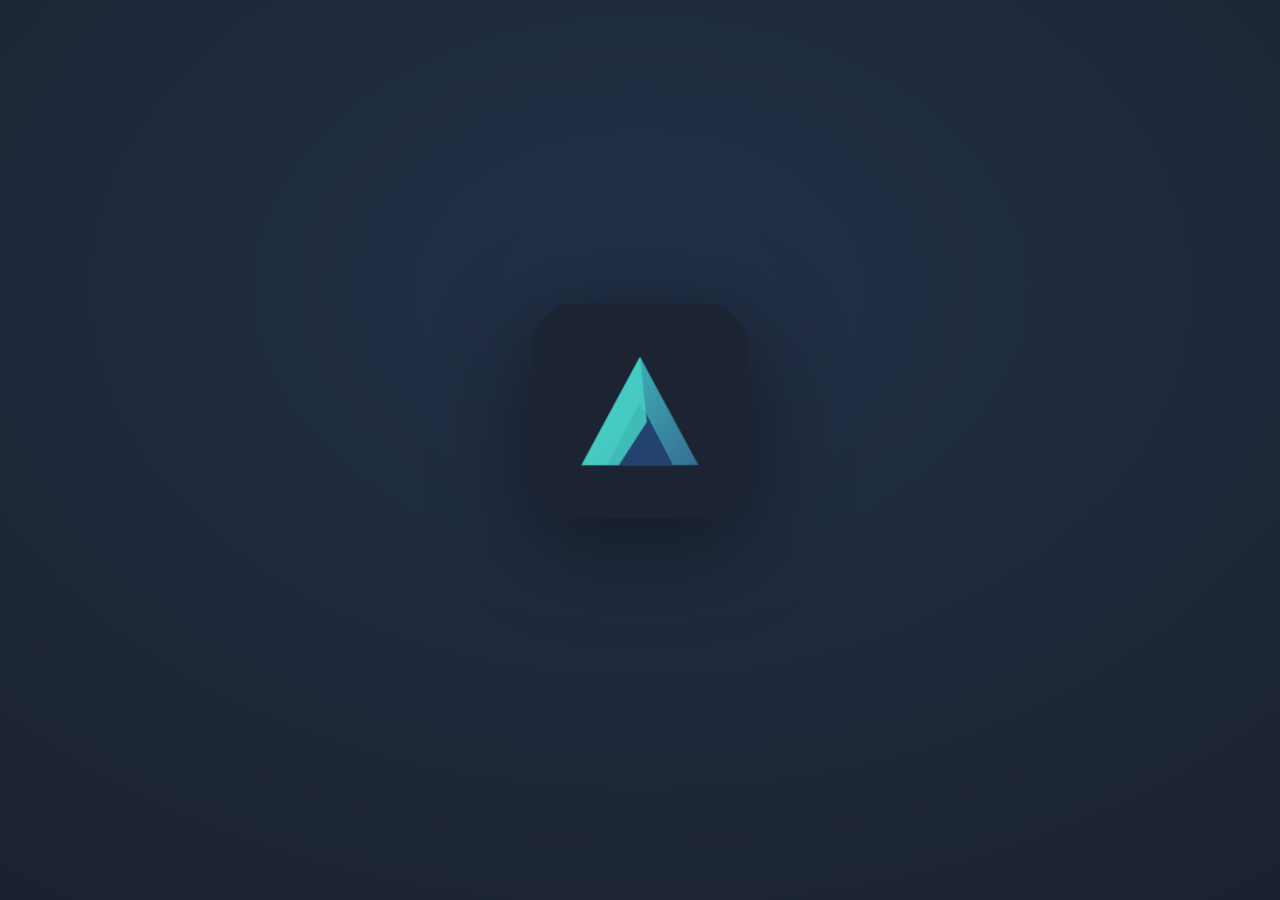
==== commit 03320bd5: "bump-version-cache-para-que-el-celu-actualice-y-botones-cliente-juntos" ====
--- a/index.html
+++ b/index.html
@@ -37,7 +37,7 @@
 <link rel="preconnect" href="https://fonts.googleapis.com">
 <link rel="preconnect" href="https://fonts.gstatic.com" crossorigin>
 <link href="https://fonts.googleapis.com/css2?family=Spectral:ital,wght@0,400;0,500;0,600;1,400&family=Inter:wght@400;500;600;700&family=IBM+Plex+Mono:wght@400;500&display=swap" rel="stylesheet">
-<link rel="stylesheet" href="styles.css?v=202607231546">
+<link rel="stylesheet" href="styles.css?v=202608141200">
 </head>
 <body>
 
@@ -78,7 +78,7 @@
 <div class="sb-backdrop" id="sbBackdrop" onclick="toggleSidebar(false)"></div>
 <!-- APICE Prototipo B: puente con el servidor (login real + datos compartidos). Carga ANTES del codigo de la app. -->
 <script src="api.js?v=202607231546"></script>
-<script src="app.js?v=202607231546"></script>
+<script src="app.js?v=202608141200"></script>
 <script src="anim.js?v=202607231546"></script>
 </body>
 </html>
--- a/styles.css
+++ b/styles.css
@@ -197,6 +197,20 @@
   .padd input{flex:1;border:1px solid var(--linea-fuerte);border-radius:9px;padding:10px 12px;font-size:13.5px;font-family:inherit;outline:none}
   .padd input:focus{border-color:var(--azul)}
   .padd button{background:var(--tinta);color:#fff;font-size:13px;font-weight:600;padding:0 16px;border-radius:9px}
+  /* Celulares: que las filas se acomoden y nada se corte fuera de la pantalla */
+  @media(max-width:560px){
+    html,body{overflow-x:hidden}
+    .pitem{flex-wrap:wrap}
+    .pitem .ptxt{flex:1 1 62%;min-width:0}
+    .pitem .pfecha{margin-left:auto}
+    .padd{flex-wrap:wrap}
+    .padd #np{flex:1 1 100%}
+    .padd .pfecha{flex:1 1 auto}
+    .padd button{flex:1 1 100%;padding:11px 16px}
+    .mov-add{flex-wrap:wrap}
+    .mov-add #nm_texto{flex:1 1 100%;min-width:0}
+    .mov-add button{flex:1 1 100%}
+  }
   .cliente-aviso{background:var(--azul-bg);border:1px solid #BFD0F5;border-radius:10px;padding:12px 15px;font-size:13px;color:var(--azul-tx);margin-bottom:20px;display:flex;gap:9px;align-items:flex-start}
   .cli-card{border:1px solid var(--linea);border-radius:12px;padding:24px;background:linear-gradient(180deg,#FBFAF7,#fff)}
   .cli-card .clab{font-family:var(--mono);font-size:11px;letter-spacing:.12em;text-transform:uppercase;color:var(--mut)}
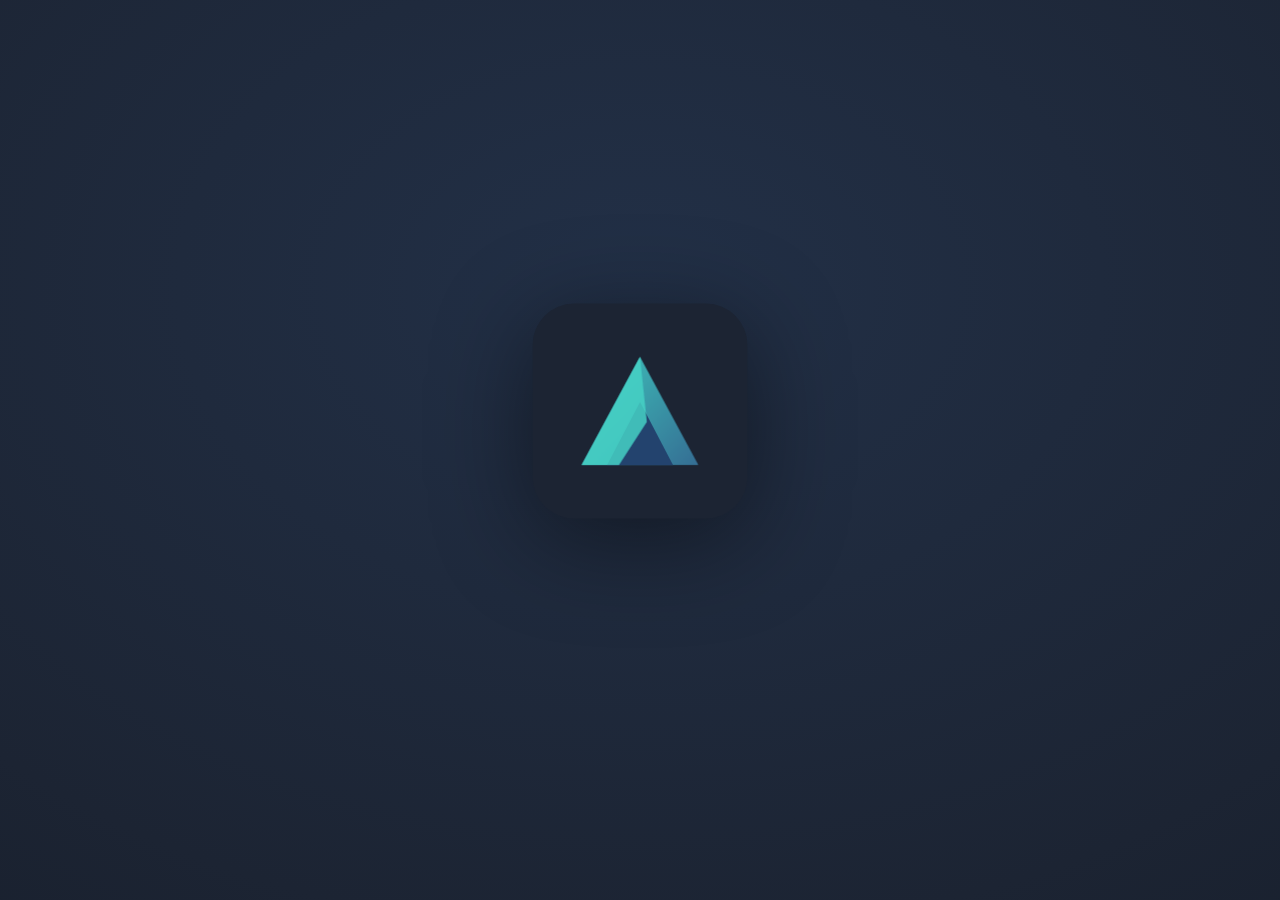
==== commit 3b39da01: "botones-causa-en-pares-para-celular" ====
--- a/index.html
+++ b/index.html
@@ -37,7 +37,7 @@
 <link rel="preconnect" href="https://fonts.googleapis.com">
 <link rel="preconnect" href="https://fonts.gstatic.com" crossorigin>
 <link href="https://fonts.googleapis.com/css2?family=Spectral:ital,wght@0,400;0,500;0,600;1,400&family=Inter:wght@400;500;600;700&family=IBM+Plex+Mono:wght@400;500&display=swap" rel="stylesheet">
-<link rel="stylesheet" href="styles.css?v=202608141200">
+<link rel="stylesheet" href="styles.css?v=202608141210">
 </head>
 <body>
 
@@ -78,7 +78,7 @@
 <div class="sb-backdrop" id="sbBackdrop" onclick="toggleSidebar(false)"></div>
 <!-- APICE Prototipo B: puente con el servidor (login real + datos compartidos). Carga ANTES del codigo de la app. -->
 <script src="api.js?v=202607231546"></script>
-<script src="app.js?v=202608141200"></script>
+<script src="app.js?v=202608141210"></script>
 <script src="anim.js?v=202607231546"></script>
 </body>
 </html>
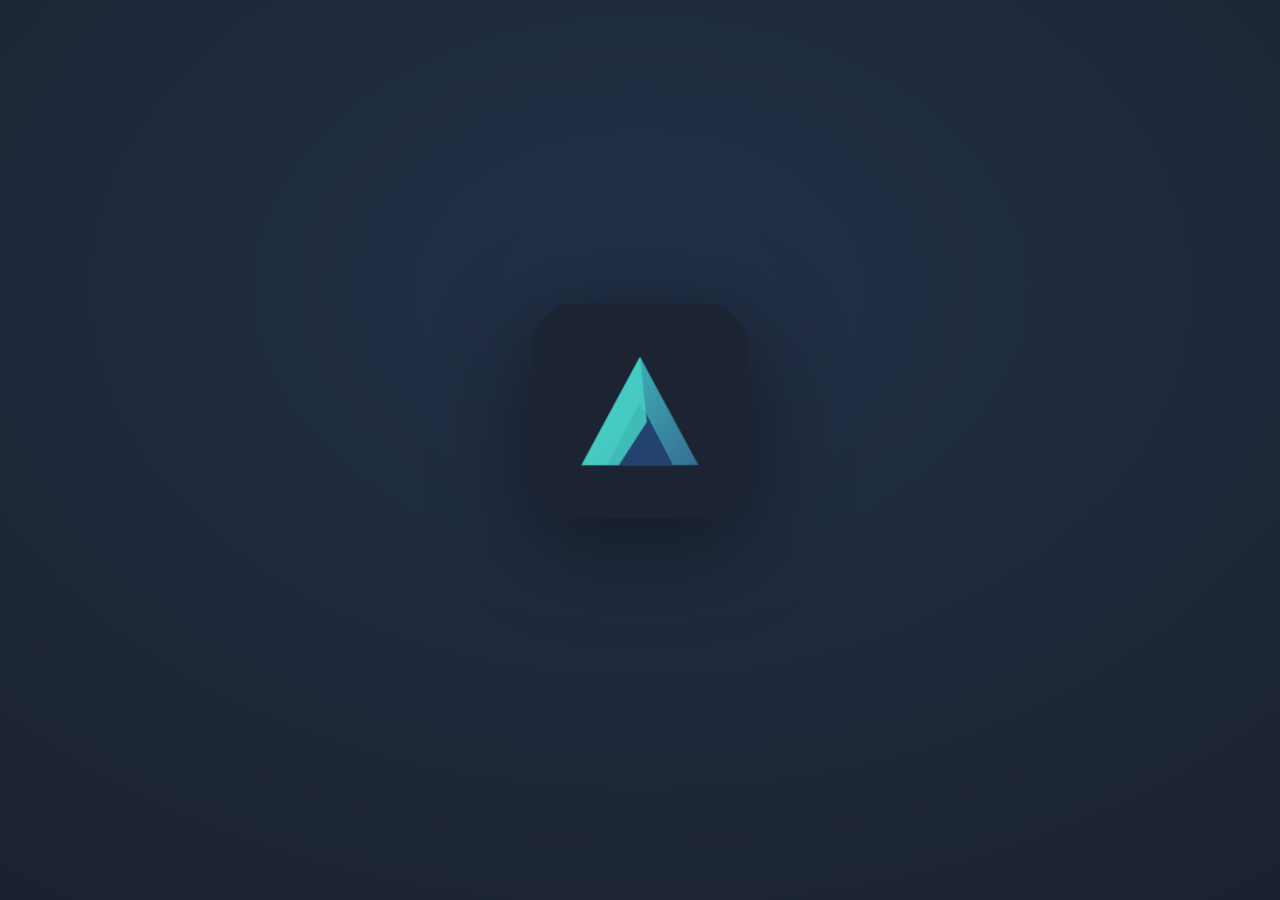
==== commit 2b86dfd8: "docs-celular-una-linea-todo-en-tres-puntos-sin-filtros" ====
--- a/index.html
+++ b/index.html
@@ -37,7 +37,7 @@
 <link rel="preconnect" href="https://fonts.googleapis.com">
 <link rel="preconnect" href="https://fonts.gstatic.com" crossorigin>
 <link href="https://fonts.googleapis.com/css2?family=Spectral:ital,wght@0,400;0,500;0,600;1,400&family=Inter:wght@400;500;600;700&family=IBM+Plex+Mono:wght@400;500&display=swap" rel="stylesheet">
-<link rel="stylesheet" href="styles.css?v=202608141210">
+<link rel="stylesheet" href="styles.css?v=202608141300">
 </head>
 <body>
 
@@ -78,7 +78,7 @@
 <div class="sb-backdrop" id="sbBackdrop" onclick="toggleSidebar(false)"></div>
 <!-- APICE Prototipo B: puente con el servidor (login real + datos compartidos). Carga ANTES del codigo de la app. -->
 <script src="api.js?v=202607231546"></script>
-<script src="app.js?v=202608141210"></script>
+<script src="app.js?v=202608141300"></script>
 <script src="anim.js?v=202607231546"></script>
 </body>
 </html>
--- a/styles.css
+++ b/styles.css
@@ -1085,6 +1085,41 @@
   .prof-del{flex:none;color:var(--mut);font-size:13px;padding:6px 9px;border-radius:7px;border:1px solid var(--linea-fuerte)}
   .prof-del:hover{background:#FBE9E9;color:#B91C1C;border-color:#f0c9c9}
   @media(max-width:600px){ .prof-row{flex-wrap:wrap} .prof-row input{flex:1 1 100%} }
+  /* ===== Ajustes de celular (solo pantallas chicas; la compu queda igual) ===== */
+  .tab-short{display:none}
+  @media(max-width:560px){
+    .tab-long{display:none}
+    .tab-short{display:inline}
+    .md2-actions{flex-wrap:wrap;gap:8px}
+    .md2-actions .md2-btn.buscar{flex:1 1 100%}
+    .md2-actions .md2-btn.primary{flex:1 1 100%}
+    .md2-actions .md2-btn.out{flex:1 1 0;min-width:0;padding-left:10px;padding-right:10px}
+    .md2-actions .md2-btn.sync{flex:1 1 100%}
+    .md2-col-r{display:none}
+  }
+  /* Menú: en la compu se ve toda la lista; en el celular los secundarios se
+     agrupan detrás de "Más herramientas". */
+  .sb-more{display:none}
+  .sb-secmore{display:block}
+  @media(max-width:860px){
+    .sb-more{display:flex;align-items:center;gap:11px;width:100%;text-align:left;color:#c7cfdd;font-size:14px;font-weight:600;padding:11px 20px;background:none;border:none;cursor:pointer}
+    .sb-more .sbi-ic{opacity:.85}
+    .sb-more .sb-more-arr{margin-left:auto;font-size:12px;transition:transform .2s}
+    .sb-more.open .sb-more-arr{transform:rotate(180deg)}
+    .sb-secmore{display:none}
+    .sb-secmore.open{display:block}
+  }
+  /* Documentos del expediente: en la compu, todas las acciones a la vista; en el
+     celular, solo Ver/Visibilidad y el resto detrás de "⋯". */
+  .doc-morebtn{display:none}
+  .doc-sec{display:contents}
+  @media(max-width:560px){
+    .doc-morebtn{display:inline-block}
+    .doc-sec{display:none}
+    .doc-sec.open{display:flex;flex-wrap:wrap;gap:6px;flex:1 1 100%;margin-top:4px}
+    .doc-meta{display:none}
+    .doc-filtros{display:none!important}
+  }
   .rec-btn{font-size:11px;font-weight:600;color:var(--azul);border:1px solid var(--azul);border-radius:7px;padding:3px 9px;background:#fff;white-space:nowrap}
   .rec-btn:hover{background:var(--azul-bg)}
   .rec-btn.done{color:var(--verde-tx);border-color:var(--verde);background:var(--verde-bg)}
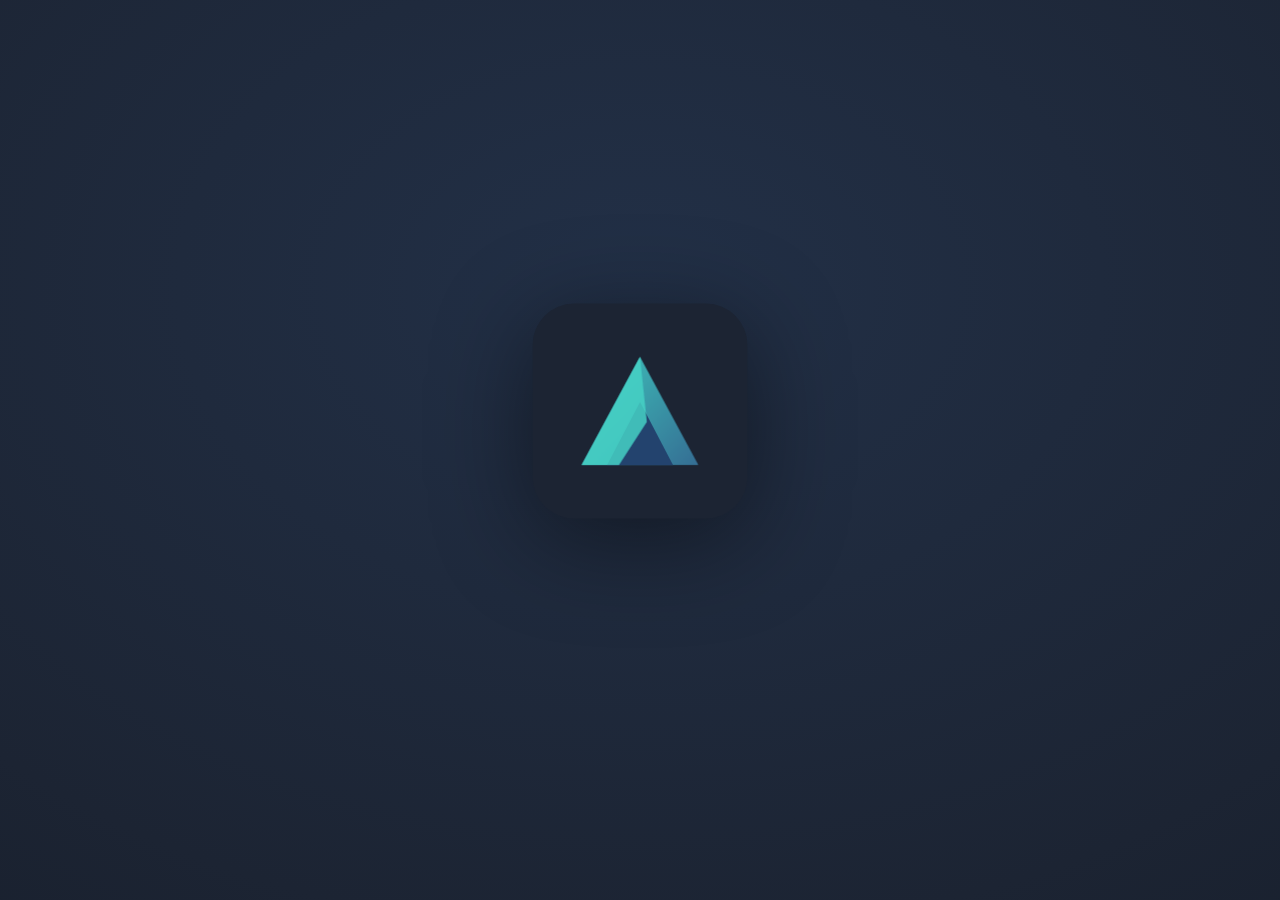
==== commit 127a5e0f: "ia-asistente-cima-chat-de-ayuda-anthropic-haiku-tope-diario" ====
--- a/index.html
+++ b/index.html
@@ -37,7 +37,7 @@
 <link rel="preconnect" href="https://fonts.googleapis.com">
 <link rel="preconnect" href="https://fonts.gstatic.com" crossorigin>
 <link href="https://fonts.googleapis.com/css2?family=Spectral:ital,wght@0,400;0,500;0,600;1,400&family=Inter:wght@400;500;600;700&family=IBM+Plex+Mono:wght@400;500&display=swap" rel="stylesheet">
-<link rel="stylesheet" href="styles.css?v=202608141300">
+<link rel="stylesheet" href="styles.css?v=202608181200">
 </head>
 <body>
 
@@ -78,7 +78,7 @@
 <div class="sb-backdrop" id="sbBackdrop" onclick="toggleSidebar(false)"></div>
 <!-- APICE Prototipo B: puente con el servidor (login real + datos compartidos). Carga ANTES del codigo de la app. -->
 <script src="api.js?v=202607231546"></script>
-<script src="app.js?v=202608141300"></script>
+<script src="app.js?v=202608181200"></script>
 <script src="anim.js?v=202607231546"></script>
 </body>
 </html>
--- a/styles.css
+++ b/styles.css
@@ -1113,10 +1113,13 @@
      celular, solo Ver/Visibilidad y el resto detrás de "⋯". */
   .doc-morebtn{display:none}
   .doc-sec{display:contents}
+  .doc-top{display:contents}
   @media(max-width:560px){
-    .doc-morebtn{display:inline-block}
+    .doc-top{display:flex;align-items:center;gap:10px;flex:1 1 100%;min-width:0}
+    .doc-top a{min-width:0!important;flex:1;white-space:nowrap;overflow:hidden;text-overflow:ellipsis}
+    .doc-morebtn{display:inline-block;flex:none}
     .doc-sec{display:none}
-    .doc-sec.open{display:flex;flex-wrap:wrap;gap:6px;flex:1 1 100%;margin-top:4px}
+    .doc-sec.open{display:flex;flex-wrap:wrap;gap:6px;flex:1 1 100%;margin-top:6px}
     .doc-meta{display:none}
     .doc-filtros{display:none!important}
   }
@@ -1241,6 +1244,12 @@
   .cima-opts{display:flex;flex-direction:column;gap:7px;margin-top:12px}
   .cima-opt{text-align:left;background:var(--tarjeta);border:1px solid var(--linea-fuerte);border-radius:10px;padding:10px 13px;font-size:12.5px;font-weight:500;color:var(--tinta);transition:.12s}
   .cima-opt:hover{border-color:var(--amar);background:#C49A630a;transform:translateX(2px)}
+  .cima-ask{display:flex;gap:8px;padding:9px 10px;border-top:1px solid var(--linea);background:var(--tarjeta)}
+  .cima-ask input{flex:1;min-width:0;border:1px solid var(--linea-fuerte);border-radius:9px;padding:9px 11px;font-family:inherit;font-size:13px;background:#fff;color:var(--tinta);outline:none}
+  .cima-ask input:focus{border-color:var(--azul)}
+  .cima-ask button{flex:none;background:var(--tinta);color:#fff;border-radius:9px;padding:0 14px;font-weight:600;font-size:13px;cursor:pointer}
+  .cima-ask button:disabled{opacity:.5;cursor:default}
+  .cima-typing{opacity:.7;font-style:italic}
   .cima-foot{padding:9px 14px;font-size:10px;color:var(--mut);text-align:center;border-top:1px solid var(--linea);background:var(--tarjeta)}
   @media(max-width:560px){ .cima-panel{right:10px;left:10px;bottom:80px;width:auto;height:calc(100vh - 150px)} #cimaBtn{right:16px;bottom:16px} }
   @media print{ #cimaWrap{display:none!important} }
